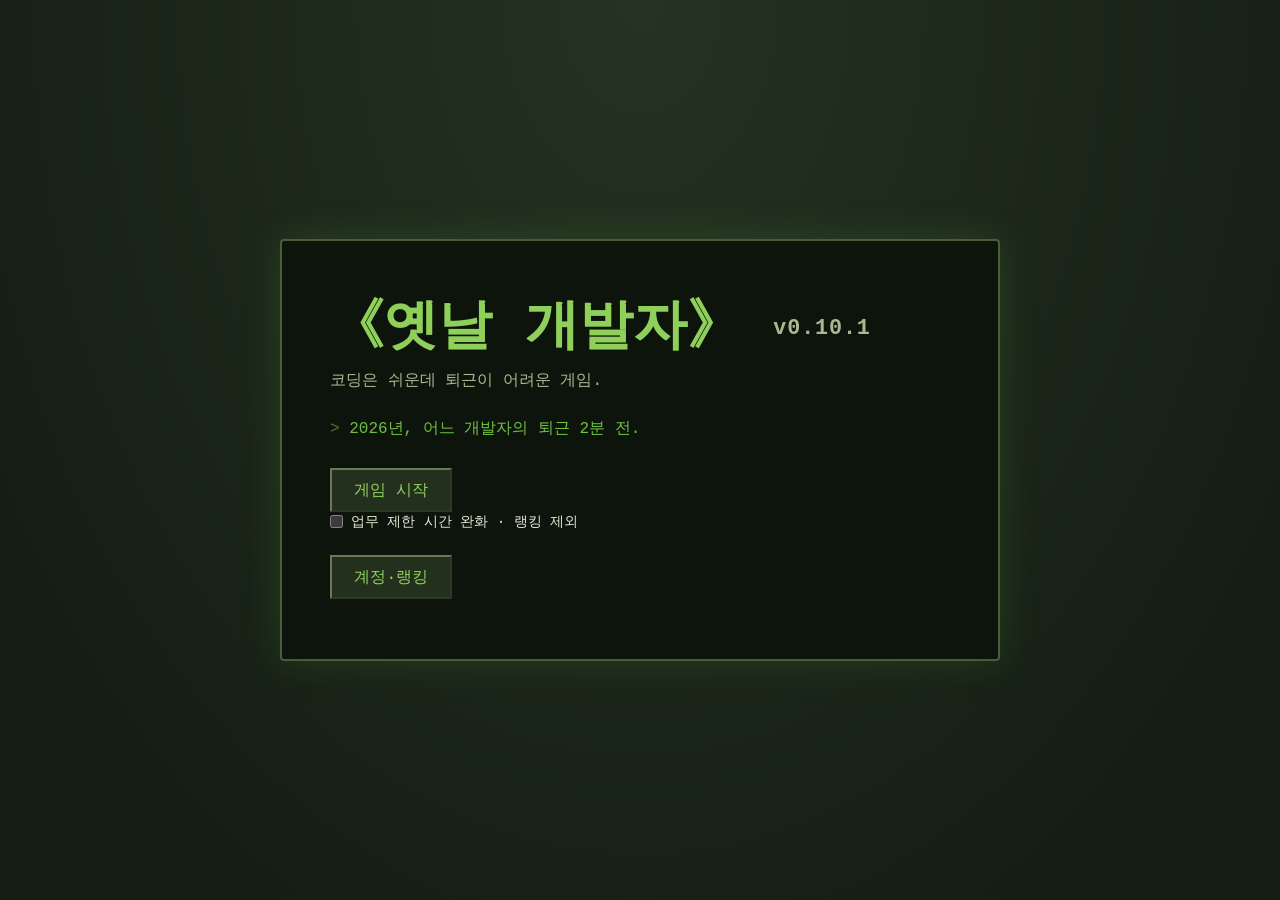
==== index.html @ 0f220c04 "Release retro developer v0.10.1" ====
<!DOCTYPE html>
<html lang="ko">
<head>
<meta charset="UTF-8">
<meta name="viewport" content="width=device-width, initial-scale=1.0, interactive-widget=resizes-content">
<title>옛날 개발자 v0.10.1 — 퇴근하고 싶다</title>
<link rel="stylesheet" href="src/style.css?v=43">
</head>
<body>
  <!-- 타이틀 -->
  <section id="screen-title" class="screen active">
    <div class="terminal">
      <h1>《옛날 개발자》 <span class="game-version">v0.10.1</span></h1>
      <p class="sub">코딩은 쉬운데 퇴근이 어려운 게임.</p>
      <p class="line">2026년, 어느 개발자의 퇴근 2분 전.</p>
      <button id="btn-start" class="btn">게임 시작</button>
      <label class="timer-setting"><input id="relaxed-timer" type="checkbox"> 업무 제한 시간 완화 · 랭킹 제외</label>
      <button id="btn-skip-intro" class="btn hidden">인트로 스킵하고 바로 출근</button>
      <button id="btn-resume" class="btn primary hidden">이어 하기</button>
      <button id="title-records" class="btn">계정·랭킹</button>
      <p id="title-best" class="best"></p>
    </div>
  </section>

  <section id="screen-intro-thought" class="screen" aria-labelledby="intro-thought-time">
    <div class="intro-thought">
      <h1 id="intro-thought-time" tabindex="-1">2026년 · 퇴근 2분 전</h1>
      <p id="intro-thought-line"></p>
      <button id="intro-start-agent" class="btn primary hidden" type="button">컴돌이 켜기 <span aria-hidden="true">→</span></button>
    </div>
  </section>

  <!-- 프롤로그 2026: AI와의 설전 -->
  <section id="screen-intro" class="screen" aria-labelledby="intro-title">
    <div class="intro-workbench">
      <section id="intro-preview" class="intro-preview hidden" data-state="baseline" aria-labelledby="intro-preview-title">
        <header class="intro-preview-toolbar">
          <h2 id="intro-preview-title">미리보기</h2>
          <code id="intro-preview-address">localhost:3000/login</code>
        </header>
        <div class="intro-preview-page">
          <div class="intro-shop-nav">
            <strong>밤마켓</strong>
            <div class="intro-preview-cart" aria-live="polite">
              <span id="intro-preview-cart">장바구니 2개</span>
              <small id="intro-preview-cart-detail">쿠폰 5,000원 할인</small>
            </div>
          </div>
          <p id="intro-preview-banner" class="intro-preview-banner" hidden>지금은 로그인할 수 없어요.</p>
          <div id="intro-preview-login-card" class="intro-preview-login">
            <h3>로그인</h3>
            <div class="intro-preview-field">이메일 <span>demo@example.test</span></div>
            <div class="intro-preview-field">비밀번호 <span>••••••••</span></div>
            <button id="intro-preview-login" type="button">로그인</button>
            <button id="intro-preview-account" type="button" hidden>내 계정</button>
            <p id="intro-preview-error" role="status" hidden>이메일 또는 비밀번호를 확인해 주세요.</p>
          </div>
          <div id="intro-preview-account-card" class="intro-preview-login hidden">
            <h3>내 계정</h3>
            <p>demo@example.test</p>
          </div>
        </div>
      </section>
      <div class="intro-terminal">
        <header class="intro-toolbar">
          <div class="intro-identity">
            <span id="intro-comdori" class="comdori-avatar" data-action="idle" aria-hidden="true"></span>
            <div>
              <h1 id="intro-title" tabindex="-1">컴돌이</h1>
              <p>코딩 에이전트</p>
            </div>
          </div>
          <time datetime="17:58">2026년 · 17:58</time>
        </header>
        <div class="intro-workspace">
          <code>~/work/shop-web <span>main</span></code>
          <p id="intro-status" role="status">내 차례</p>
        </div>
        <div id="intro-transcript" role="log" aria-label="터미널 작업 기록" tabindex="0"></div>
      </div>
      <button id="intro-speak" class="hidden" type="button">
        <span class="intro-cta-copy">
          <span id="intro-speak-label">입력 대기</span>
          <strong id="intro-speak-text"></strong>
        </span>
        <span class="prologue-cta-action"><span id="intro-speak-action">지시 보내기</span> <span aria-hidden="true">→</span></span>
      </button>
    </div>
  </section>

  <!-- 시간 이동: 글리치 + 터미널 -->
  <section id="screen-travel" class="screen">
    <div id="travel-box">
      <pre id="travel-log"></pre>
    </div>
  </section>

  <!-- 2006년 첫 출근 -->
  <section id="screen-2006" class="screen">
    <div class="terminal chat retro">
      <p class="line dim">2006년 3월, 미래소프트™</p>
      <div id="chat-log-2006"></div>
      <div id="buttons-2006"></div>
    </div>
  </section>

  <!-- 타이틀 카드 -->
  <section id="screen-titlecard" class="screen">
    <div class="titlecard">
      <h1 class="bigtitle">옛날 개발자 <span class="game-version">v0.10.1</span></h1>
      <p class="tagline">미래소프트™ 개발 3팀</p>
      <p class="tagline2">코딩은 쉬운데 퇴근이 어려운 게임.</p>
      <button id="btn-gotowork" class="btn primary">첫 출근하기</button>
    </div>
  </section>

  <section id="screen-office" class="screen">
    <header id="hud">
      <div class="hud-item"><span class="hud-label"><span class="stat-icon" aria-hidden="true">▦</span>입사</span><strong id="hud-date"></strong></div>
      <div class="hud-item"><span class="hud-label"><span class="stat-icon deadline-icon" aria-hidden="true">⚑</span>마감</span><strong id="hud-dday"></strong></div>
      <div id="hud-time-item" class="hud-item hidden"><span class="hud-label"><span class="stat-icon time-icon" aria-hidden="true">◷</span>업무 시간</span><strong id="hud-time"></strong><span id="internet-time-loss" aria-hidden="true"></span></div>
      <div class="hud-item gauge"><span class="hud-label"><span class="stat-icon health-icon" aria-hidden="true">♥</span>체력</span>
        <div class="bar" aria-hidden="true"><div id="bar-hp" class="bar-fill hp"></div></div><span id="hud-hp" class="hud-val"></span>
      </div>
      <div id="hud-stress-item" class="hud-item hidden"><span class="hud-label"><span class="stat-icon score-icon" aria-hidden="true">≈</span>스트레스</span><strong id="hud-stress"></strong></div>
      <div class="hud-item gauge"><span class="hud-label"><span class="stat-icon" aria-hidden="true">▰</span><span id="hud-progress-label">기능</span></span>
        <div class="bar" aria-hidden="true"><div id="bar-progress" class="bar-fill prog"></div></div><span id="hud-progress" class="hud-val"></span>
      </div>
      <div class="hud-item"><span class="hud-label"><span class="stat-icon" aria-hidden="true">▤</span>추가 일감</span><strong id="hud-scope"></strong></div>
      <div class="hud-item"><span class="hud-label"><span class="stat-icon score-icon" aria-hidden="true">★</span><span id="hud-score-label">인사평가</span></span><strong id="hud-score"></strong></div>
      <div id="scrum-trust" class="hud-item hidden"><span class="hud-label"><span class="stat-icon trust-icon" aria-hidden="true">✓</span>보고 신뢰도</span><strong id="hud-trust"></strong></div>
      <button id="mines-launch" class="act-btn hidden" type="button">▦ 지뢰찾기</button>
      <button id="office-sidebar-toggle" class="act-btn hidden" type="button" popovertarget="office-sidebar">일정·관계</button>
      <button id="office-guide-open" class="act-btn" type="button" aria-haspopup="dialog" aria-controls="office-guide">업무 안내</button>
      <button id="office-title" class="act-btn" type="button">타이틀</button>
    </header>

    <div id="office-main">
      <section id="office-stage" aria-labelledby="scene-caption">
        <div id="office-scene">
          <svg id="scene-svg" viewBox="0 0 320 120" preserveAspectRatio="xMidYMid slice" shape-rendering="crispEdges" aria-hidden="true">
            <!-- 벽과 바닥 -->
            <rect x="0" y="0" width="320" height="80" fill="#9aa48a"/>
            <rect x="0" y="80" width="320" height="40" fill="#6a7258"/>
            <!-- 형광등 -->
            <rect x="60" y="4" width="60" height="6" fill="#e8f0d8"/>
            <rect x="200" y="4" width="60" height="6" fill="#e8f0d8"/>
            <!-- 박 대리 책상 (왼쪽) -->
            <rect x="8" y="70" width="60" height="6" fill="#8a7f5a"/>
            <rect x="12" y="76" width="4" height="14" fill="#6a5f3a"/>
            <rect x="60" y="76" width="4" height="14" fill="#6a5f3a"/>
            <rect x="28" y="56" width="20" height="14" fill="#3a4a3a"/>
            <rect x="31" y="59" width="14" height="8" fill="#6fc040"/>
            <!-- 박 대리 -->
            <image id="desk-park" href="src/assets/cast/park-portrait.png" x="38" y="40" width="26" height="29.25"/>
            <!-- 이 대리 책상 -->
            <rect x="90" y="70" width="60" height="6" fill="#8a7f5a"/>
            <rect x="94" y="76" width="4" height="14" fill="#6a5f3a"/>
            <rect x="142" y="76" width="4" height="14" fill="#6a5f3a"/>
            <rect x="110" y="56" width="20" height="14" fill="#3a4a3a"/>
            <rect x="113" y="59" width="14" height="8" fill="#6fc040"/>
            <!-- 이 대리 -->
            <image id="desk-lee" href="src/assets/cast/lee-portrait.png" x="118" y="40" width="26" height="29.25"/>
            <!-- 주인공 책상 -->
            <rect x="180" y="70" width="70" height="6" fill="#8a7f5a"/>
            <rect x="184" y="76" width="4" height="14" fill="#6a5f3a"/>
            <rect x="242" y="76" width="4" height="14" fill="#6a5f3a"/>
            <rect x="200" y="54" width="24" height="16" fill="#3a4a3a"/>
            <rect x="203" y="57" width="18" height="10" fill="#8fd05a"/>
            <!-- 커피잔 -->
            <rect x="232" y="64" width="6" height="6" fill="#e8e0c8"/>
            <!-- 주인공 -->
            <g id="spr-me">
              <rect x="226" y="44" width="10" height="10" fill="#e0b890"/>
              <rect x="226" y="42" width="10" height="4" fill="#2a2a1a"/>
              <rect x="225" y="54" width="12" height="16" fill="#5a6a3a"/>
            </g>
          </svg>
          <span id="boss-face" class="kim-avatar" aria-hidden="true"></span>
          <img id="coworker-face" class="hidden" width="240" height="270" alt="">
          <div id="scene-caption">미래소프트™ 개발 3팀</div>
          <div class="office-clock-dial">
            <button id="office-clock" type="button" aria-label="사무실 시계로 현재 시간 확인">
              <span class="clock-icon" aria-hidden="true">◷</span>
            </button>
            <time id="office-clock-time" role="status"></time>
          </div>
        </div>
        <div id="boss-dialog">
          <div aria-live="polite" aria-atomic="true">
            <span id="office-speaker" class="speaker">김 과장</span>
            <p id="boss-line"></p>
          </div>
          <button id="office-dialogue-next" class="act-btn hidden" type="button">다음 대사 →</button>
        </div>
      </section>

      <main id="work-panel">
        <div id="task-tools" class="hidden">
          <div id="task-clock" class="hidden"><span id="task-clock-label">약속까지</span> <strong id="task-countdown" role="timer"></strong><span id="task-alert" class="visually-hidden" role="status"></span></div>
          <button id="task-defer" class="act-btn hidden" type="button" aria-label="업무를 다음 근무일로 이월 · 보고 신뢰도 4 감소">업무 이월</button>
          <button id="burst-launch" class="act-btn hidden" type="button">BURST MODE</button>
          <div id="burst-status" class="hidden" role="status"></div>
        </div>
        <div id="office-lesson" class="hidden"></div>
        <div class="office-briefing">
          <section id="shift-panel" aria-labelledby="shift-title">
            <p id="shift-clock" class="phase-clock"></p>
            <h1 id="shift-title" tabindex="-1"></h1>
            <p id="shift-story"></p>
            <ul id="shift-effects" aria-live="polite"></ul>
          </section>
          <section id="scrum-panel" class="hidden" aria-labelledby="scrum-yesterday-title">
            <h2 id="scrum-yesterday-title">어제 실제로 한 일</h2>
            <p id="scrum-yesterday"></p>
            <dl id="scrum-totals"></dl>
            <p id="scrum-previous"></p>
            <p id="scrum-today"></p>
            <details id="scrum-history">
              <summary>오전 배포 약속 기록</summary>
              <ul id="scrum-promises"></ul>
            </details>
          </section>
        </div>
        <form id="name-form" class="hidden">
          <label for="player-name">이름</label>
          <input id="player-name" type="text" maxlength="20" required autocomplete="off" placeholder="이름을 입력해 주세요">
          <button id="player-name-submit" class="act-btn" type="submit">첫 업무 시작</button>
        </form>
        <section id="work-challenge" class="hidden" aria-labelledby="challenge-title">
          <header>
            <span id="challenge-type"></span>
            <h2 id="challenge-title" tabindex="-1"></h2>
            <p id="challenge-brief"></p>
          </header>
          <div id="challenge-board"></div>
          <footer class="challenge-footer">
            <div class="actions">
              <button id="challenge-submit" class="btn primary" type="button">업무 제출</button>
              <button id="challenge-help-open" class="btn" type="button">힌트</button>
              <button id="challenge-debug-pass" class="btn debug-pass hidden" type="button">디버그 성공</button>
              <button id="challenge-next" class="btn hidden" type="button"></button>
            </div>
            <div class="challenge-messages">
              <p id="challenge-status" role="status"></p>
              <p id="challenge-feedback" role="status"></p>
            </div>
          </footer>
        </section>
        <section id="coding-panel" class="hidden" aria-labelledby="mission-title">
          <div id="mission-panel">
            <h2 id="mission-title" tabindex="-1"></h2>
            <p id="mission-req" class="req"></p>
            <p class="expect">기대 결과 <code id="mission-expected"></code></p>
          </div>
          <div class="coding-terminal">
            <div class="editor-head">
              <label id="editor-file" for="editor"></label>
              <span id="paste-warning" class="warn" role="status"></span>
              <button id="internet-toggle" class="act-btn" type="button" aria-expanded="false" aria-controls="desk-internet">인터넷 검색</button>
              <button id="coworker-help-open" class="act-btn hidden" type="button" popovertarget="coworker-help">이 대리 도움</button>
            </div>
            <div class="editor-shell">
              <pre class="editor-highlight" aria-hidden="true"><code id="editor-highlight"></code></pre>
              <textarea id="editor" spellcheck="false" autocomplete="off" autocapitalize="off" wrap="off"></textarea>
            </div>
            <div class="actions">
              <button id="btn-run" class="btn">실행</button>
              <button id="btn-submit" class="btn primary" aria-describedby="submit-status">업무 제출</button>
              <button id="code-debug-pass" class="btn debug-pass hidden" type="button">디버그 성공</button>
            </div>
            <div id="submit-help" class="submit-help hidden">
              <p id="submit-status" role="status"></p>
              <button id="submit-next" class="btn hidden" type="button"></button>
            </div>
            <div class="editor-head"><span>실행 결과</span></div>
            <pre id="output" role="status" tabindex="0"></pre>
          </div>
          <p id="internet-open-status" role="status"></p>
          <section id="desk-internet" class="hidden" aria-labelledby="internet-title">
            <header class="internet-caption">
              <h2 id="internet-title">▣ 미래넷 브라우저</h2>
              <button id="internet-close" type="button" aria-label="인터넷 브라우저 닫기">×</button>
            </header>
            <nav class="internet-toolbar" aria-label="브라우저 메뉴">
              <button id="internet-back" type="button">← 뒤로</button>
              <button id="internet-home" type="button">처음</button>
              <button id="internet-history" type="button">기록</button>
            </nav>
            <p id="internet-location" aria-label="브라우저 위치"></p>
            <p id="internet-notice" role="status"></p>
            <div id="internet-view" tabindex="0" aria-live="polite"></div>
          </section>
        </section>
        <div id="choices"></div>
      </main>
      <aside id="office-aside">
        <section id="compdori-panel" aria-labelledby="compdori-name">
          <span id="compdori-face" class="comdori-avatar" data-action="idle" aria-hidden="true"></span>
          <div class="compdori-copy">
            <div class="compdori-heading">
              <h2 id="compdori-name">컴돌이</h2>
              <button id="lesson-next" class="btn primary hidden" type="button">다음 · 코드 입력 <span aria-hidden="true">↓</span></button>
            </div>
            <p id="compdori-text" aria-live="polite" aria-atomic="true"></p>
          </div>
        </section>
        <div id="office-sidebar">
          <ol id="schedule" aria-label="오늘 일정"></ol>
          <section id="relation-panel" aria-labelledby="relation-title">
            <h2 id="relation-title">팀원과 부서 관계</h2>
            <p>사원 → 대리 → 과장 → 차장 → 부장</p>
            <dl id="relations"></dl>
          </section>
        </div>
      </aside>
    </div>
    <section id="coworker-help" class="work-note" popover aria-labelledby="coworker-help-title">
      <header>
        <h2 id="coworker-help-title">이 대리 도움</h2>
        <button class="btn" type="button" popovertarget="coworker-help" popovertargetaction="hide">닫기</button>
      </header>
      <button id="mission-review-code" class="btn hidden" type="button">이 대리에게 검토받기</button>
      <pre id="mission-solution" class="example hidden" aria-label="이 대리의 풀이 예시"></pre>
      <details id="mission-delegation-options">
        <summary>업무 넘기기</summary>
        <p id="mission-delegation-cost"></p>
        <button id="mission-delegate" class="btn" type="button">이 대리에게 넘기기</button>
      </details>
    </section>
    <dialog id="challenge-help" class="work-note" aria-labelledby="challenge-help-title">
      <h2 id="challenge-help-title">이 대리의 힌트</h2>
      <p id="challenge-hint"></p>
      <form method="dialog"><button class="btn">업무로 돌아가기</button></form>
    </dialog>
    <dialog id="office-guide" aria-labelledby="office-guide-title">
      <div class="office-guide-head">
        <span class="comdori-avatar" aria-hidden="true"></span>
        <h2 id="office-guide-title">업무 안내</h2>
      </div>
      <dl>
        <dt><span class="stat-icon health-icon" aria-hidden="true">♥</span>체력</dt>
        <dd>야근하면 줄고, 쉬거나 정시 퇴근하면 회복돼요. 0이면 게임이 끝나요.</dd>
        <dt id="guide-stress-label"><span class="stat-icon score-icon" aria-hidden="true">≈</span>스트레스</dt>
        <dd id="guide-stress-copy">75 이상이면 제출에 10분이 더 걸려요. 지뢰찾기는 업무 시간을 써서 스트레스를 낮춰요.</dd>
        <dt><span class="stat-icon time-icon" aria-hidden="true">◷</span>업무 시간</dt>
        <dd>제출과 회의에 시간이 들어요. 지금 시각은 사무실 시계에서 봐요.</dd>
        <dt><span class="stat-icon trust-icon" aria-hidden="true">✓</span>보고 신뢰도</dt>
        <dd>스크럼에서 솔직히 보고하고 약속을 지키면 올라가요.</dd>
        <dt><span class="stat-icon score-icon" aria-hidden="true">★</span><span id="guide-score-label">인사평가</span></dt>
        <dd id="guide-score-copy">업무 성과와 선택에 따라 바뀌고, 엔딩에도 영향을 줘요.</dd>
        <dt><span class="stat-icon deadline-icon" aria-hidden="true">⚑</span>마감</dt>
        <dd id="guide-deadline-copy"></dd>
      </dl>
      <label id="burst-setting" class="timer-setting"><input id="burst-effects" type="checkbox" checked> 긴장 연출과 효과음</label>
      <form method="dialog"><button class="btn primary" autofocus>닫기</button></form>
    </dialog>
    <dialog id="mines-window" aria-labelledby="mines-title">
      <header class="mines-titlebar">
        <h2 id="mines-title">▧ 지뢰찾기</h2>
        <button id="mines-minimize" type="button" aria-label="지뢰찾기 최소화">_</button>
        <button id="mines-close" type="button" aria-label="지뢰찾기 닫기">×</button>
      </header>
      <div class="mines-body">
        <p id="mines-warning" role="alert"></p>
        <div class="mines-toolbar">
          <span id="mines-count" aria-label="남은 깃발"></span>
          <button id="mines-reset" type="button">새 판</button>
          <span id="mines-seconds" aria-label="이번 판 플레이 시간"></span>
        </div>
        <div id="mines-board" role="group" aria-label="5×5 지뢰찾기"></div>
        <button id="mines-flag" type="button" aria-pressed="false">⚑ 깃발 모드</button>
        <p id="mines-status" role="status"></p>
        <p id="mines-budget"></p>
        <p id="mines-best"></p>
      </div>
    </dialog>
  </section>

  <section id="screen-twist" class="screen">
    <div class="terminal chat">
      <p class="line dim">2026년, 돌아온 자리</p>
      <div id="chat-log-twist"></div>
      <div id="buttons-twist"></div>
    </div>
  </section>

  <section id="screen-ending" class="screen">
    <div class="terminal">
      <p id="ending-sub" class="line dim"></p>
      <h1 id="ending-title"></h1>
      <p id="ending-desc" class="sub"></p>
      <table id="ending-table"><tbody></tbody></table>
      <ul id="ending-award" class="award"></ul>
      <p id="ending-best" class="best"></p>
      <p id="ending-sync" class="line dim" role="status"></p>
      <button id="ending-records" class="btn">계정·랭킹</button>
      <button id="btn-restart" class="btn primary">다시 입사하기</button>
      <button id="ending-title-link" class="btn">타이틀</button>
    </div>
  </section>

  <section id="screen-records" class="screen">
    <div class="terminal">
      <h1>개발자 기록실</h1>
      <p id="account-status" class="line dim" role="status"></p>
      <form id="account-form">
        <label>계정 이름 <input id="handle" name="username" autocomplete="username" minlength="3" maxlength="20" required></label>
        <label>비밀번호 <input id="password" name="password" type="password" autocomplete="current-password" minlength="12" maxlength="128" required></label>
        <p class="dim">계정 이름은 한글·영문·숫자·밑줄 3~20자, 비밀번호는 12자 이상입니다.</p>
        <button class="btn primary" name="action" value="login">로그인</button>
        <button class="btn" name="action" value="register">회원 가입</button>
      </form>
      <div class="actions record-actions">
        <button id="save-record" class="btn primary hidden">이번 결산 저장</button>
        <button id="logout" class="btn hidden">로그아웃</button>
      </div>
      <div id="history-panel" class="hidden">
        <h2>내 결산</h2>
        <div id="history-list"></div>
      </div>
      <h2>전체 랭킹</h2>
      <label class="record-category">종목 <select id="rank-category"></select></label>
      <div id="rank-list" aria-live="polite"></div>
      <button id="records-back" class="btn">돌아가기</button>
    </div>
  </section>
  <script type="module" src="src/main.js?v=43"></script>
</body>
</html>
---- src/style.css ----
* { margin: 0; padding: 0; box-sizing: border-box; }

body {
  background: #1a2418;
  color: #e2e8d2;
  font-family: "Courier New", monospace;
  font-size: 16px;
  min-height: 100vh;
}

.screen { display: none; min-height: 100vh; }
.screen.active { display: flex; flex-direction: column; align-items: center; justify-content: center; padding: 1rem; }

.terminal {
  background: #0d140c;
  border: 2px solid #4a5d3a;
  border-radius: 4px;
  max-width: 720px;
  width: 100%;
  padding: 2rem;
  box-shadow: 0 0 40px rgba(120, 200, 80, 0.15);
}

h1 { color: #8fd05a; font-size: 2rem; margin-bottom: 0.5rem; }
h2 { color: #8fd05a; font-size: 1.1rem; margin: 0.5rem 0; }
.sub { color: #a8b890; margin-bottom: 1.5rem; }
.line { color: #6fc040; line-height: 1.8; white-space: pre-wrap; }
.line::before { content: "> "; color: #4a7a30; }
.dim { color: #93a381; }
.dim::before { content: ""; }

.btn {
  margin-top: 1.5rem;
  padding: 0.6rem 1.4rem;
  background: #24301e;
  color: #8fd05a;
  border: 2px solid;
  border-color: #6a7a58 #2a3a24 #2a3a24 #6a7a58;
  font-family: inherit;
  font-size: 1rem;
  cursor: pointer;
}
.btn:hover { background: #31422a; }
.btn:active { border-color: #2a3a24 #6a7a58 #6a7a58 #2a3a24; }
.btn.primary { background: #3a5a24; color: #e8f0d8; }
.btn:disabled { opacity: 0.4; cursor: default; }

.hidden { display: none !important; }

.visually-hidden {
  position: absolute;
  width: 1px;
  height: 1px;
  overflow: hidden;
  clip-path: inset(50%);
  white-space: nowrap;
}
/* ============ 대화 화면 ============ */
.terminal.chat { max-width: 640px; }

#chat-log-2006, #chat-log-twist {
  display: flex;
  flex-direction: column;
  gap: 0.5rem;
  max-height: 42vh;
  overflow-y: auto;
  margin: 1rem 0;
  padding-right: 0.4rem;
}

.bubble {
  max-width: 80%;
  padding: 0.55rem 0.9rem;
  border-radius: 4px;
  line-height: 1.5;
  white-space: pre-wrap;
  animation: pop 0.2s ease-out;
}
.bubble .who {
  display: block;
  font-size: 0.7rem;
  opacity: 0.7;
  margin-bottom: 0.15rem;
  letter-spacing: 0.05em;
}
@keyframes pop {
  from { opacity: 0; transform: translateY(6px); }
  to { opacity: 1; transform: translateY(0); }
}
.bubble.ai {
  align-self: flex-start;
  background: #0d140c;
  border: 1px solid #3a5a24;
  color: #9fd070;
}
.bubble.player {
  align-self: flex-end;
  background: #2a4a6a;
  border: 1px solid #4a6a8a;
  color: #e8f0f8;
}
.bubble.boss {
  align-self: flex-start;
  background: #b8ab84;
  border: 1px solid #8a7f5a;
  color: #3a3423;
}
.bubble.with-portrait {
  display: flex;
  align-items: flex-start;
  gap: .6rem;
}
.bubble.with-portrait div {
  min-width: 0;
  word-break: keep-all;
  overflow-wrap: anywhere;
}
.kim-avatar {
  display: block;
  flex: none;
  width: 3.1rem;
  aspect-ratio: 240 / 270;
  background: url("./assets/kim-dialogue.png") 0 0 / 200% 100% no-repeat;
  image-rendering: pixelated;
}
.bubble.with-portrait .kim-avatar { width: 2.65rem; }
.kim-avatar[data-action="talking"] { animation: kim-talk .34s steps(1, end) infinite; }
@keyframes kim-talk {
  0% { background-position-x: 100%; }
  50%, 100% { background-position-x: 0%; }
}
.comdori-avatar {
  display: block;
  position: relative;
  flex: none;
  width: 3.8rem;
  aspect-ratio: 200 / 190;
  border-radius: 5px;
  background: #e9dbc5 url("./assets/comdori-controls.png") 0 0 / 800% 100% no-repeat;
  image-rendering: pixelated;
}
.comdori-avatar[data-action="idle"] { animation: comdori-idle 3s ease-in-out infinite; }
.comdori-avatar[data-action="working"] { animation: comdori-controls 1.44s steps(1, end) infinite; }
.comdori-avatar[data-action="talking"] { animation: comdori-talk .72s ease-in-out infinite; }
.comdori-avatar[data-action="talking"]::after {
  content: "";
  position: absolute;
  top: 52%;
  left: 43%;
  width: 11%;
  height: 4%;
  background: #e5f5b4;
  animation: comdori-mouth .24s steps(2, end) infinite alternate;
}
.bubble.with-portrait .comdori-avatar { width: 2.75rem; }
@keyframes comdori-idle { 50% { transform: translateY(-2px) rotate(-1deg); } }
@keyframes comdori-talk { 50% { transform: translateY(-1px); } }
@keyframes comdori-mouth { from { transform: scaleY(.5); } to { transform: scaleY(1.55); } }
@keyframes comdori-controls {
  0% { background-position-x: 0%; }
  12.5% { background-position-x: 14.285714%; }
  25% { background-position-x: 28.571429%; }
  37.5% { background-position-x: 42.857143%; }
  50% { background-position-x: 57.142857%; }
  62.5% { background-position-x: 71.428571%; }
  75% { background-position-x: 85.714286%; }
  87.5%, 100% { background-position-x: 100%; }
}
@media (prefers-reduced-motion: reduce) {
  .kim-avatar, .comdori-avatar, .comdori-avatar::after { animation: none !important; }
}

#buttons-2006 { display: flex; flex-direction: column; gap: .5rem; }
#buttons-2006 .btn { margin-top: 0; text-align: left; }

/* 2026년 코딩 터미널 */
.intro-thought {
  width: min(100%, 32rem);
  padding: clamp(1rem, 4vw, 2rem);
}
.intro-thought h1 { margin-bottom: .9rem; color: #a6c592; font-size: .88rem; }
#intro-thought-line {
  min-height: 3.5rem;
  font-size: clamp(1.12rem, 3vw, 1.5rem);
  line-height: 1.65;
  word-break: keep-all;
}
#intro-start-agent { min-height: 44px; }
#screen-intro.active { padding: .85rem; }
.intro-workbench {
  display: grid;
  grid-template-columns: minmax(0, 1fr);
  gap: .65rem;
  width: min(100%, 51rem);
}
.intro-terminal {
  height: clamp(10rem, 32dvh, 20rem);
  display: grid;
  grid-template-rows: auto auto minmax(0, 1fr);
  overflow: hidden;
  background: #101411;
  border: 1px solid #4f5e4b;
  border-radius: 7px;
  box-shadow: 0 18px 65px #070b0799;
  color: #e2e8d2;
}
.intro-toolbar, .intro-workspace {
  display: flex;
  flex-wrap: wrap;
  justify-content: space-between;
  align-items: center;
  gap: .45rem .8rem;
  padding: .65rem 1.05rem;
}
.intro-toolbar { background: #252d23; border-bottom: 1px solid #45543e; }
.intro-identity { display: flex; align-items: center; gap: .63rem; }
.intro-identity h1 { color: #dfe8d5; font-size: 1rem; margin: 0; }
.intro-identity p { color: #b8c5ad; font-size: .74rem; margin-top: .2rem; }
.intro-toolbar time { color: #b8c5ad; font-size: .78rem; }
.intro-workspace {
  background: #181f17;
  border-bottom: 1px solid #343f30;
  color: #a8c29d;
  font-size: .82rem;
}
.intro-workspace span { color: #c3d2b9; margin-left: .42rem; }
#intro-status { color: #bbd59f; white-space: nowrap; }
#intro-status[data-activity="working"] { color: #e6be7f; }
#intro-transcript {
  overflow-y: auto;
  padding: .9rem 1.08rem;
  font-size: .94rem;
  line-height: 1.55;
  scrollbar-color: #57674f #141a14;
}
#intro-transcript:focus-visible { outline: 2px solid #8ca67a; outline-offset: -2px; }
.intro-row {
  display: grid;
  grid-template-columns: 1ch minmax(0, 1fr);
  gap: .68rem;
  margin-bottom: .38rem;
}
.intro-row p, .intro-row pre { font: inherit; white-space: pre-wrap; overflow-wrap: anywhere; }
.intro-marker { color: #a6c592; }
.intro-prompt { color: #f0eedc; margin: .7rem 0; font-weight: 700; }
.intro-reply { margin: .6rem 0; }
.intro-row:is(.intro-prompt, .intro-reply) { grid-template-columns: 3.45rem minmax(0, 1fr); }
.intro-speaker {
  align-self: start;
  padding: .12rem .2rem;
  border-radius: 3px;
  background: #b9de94;
  color: #18260f;
  font-size: .86rem;
  font-weight: 800;
  text-align: center;
  white-space: nowrap;
}
.intro-prompt .intro-speaker { background: #f0ca77; color: #241a0e; }
.intro-tool { color: #b8dfa2; }
.intro-output {
  margin-bottom: .55rem;
  color: #afbcaa;
  font-size: .85rem;
}
.intro-output .intro-marker { color: #819279; }
.intro-output span[data-tone] { display: block; }
.intro-output [data-tone="pass"] { color: #abd995; }
.intro-output [data-tone="fail"] { color: #f0a496; }
.intro-output [data-tone="warn"] { color: #e4be84; }
#intro-speak {
  display: grid;
  grid-template-columns: minmax(0, 1fr) auto;
  align-items: center;
  gap: .6rem;
  width: 100%;
  min-height: 5.15rem;
  padding: .7rem 1.15rem;
  border: 2px solid #f9df9e;
  border-radius: 6px;
  background: #f0ca77;
  box-shadow: 0 3px 0 #92754a;
  color: #241a0e;
  text-align: left;
  line-height: 1.45;
  word-break: keep-all;
  overflow-wrap: anywhere;
  cursor: pointer;
}
#intro-speak:hover:not(:disabled) { background: #ffe09a; }
#intro-speak:active:not(:disabled) { transform: translateY(2px); box-shadow: 0 1px 0 #92754a; }
#intro-speak:disabled {
  border-color: #4a5843;
  background: #1e261b;
  color: #bac7ae;
  box-shadow: none;
  cursor: default;
}
.intro-cta-copy { display: grid; gap: .26rem; }
.prologue-cta-action {
  padding: .4rem .6rem;
  background: #322511;
  color: #fff0c5;
  border-radius: 4px;
  font-size: .85rem;
  font-weight: 700;
  white-space: nowrap;
}
#intro-speak:disabled .prologue-cta-action { display: none; }
#buttons-2006 .scene-reply {
  display: grid;
  grid-template-columns: minmax(0, 1fr) auto;
  align-items: center;
  gap: .65rem;
  background: #f0ca77;
  color: #241a0e;
  word-break: keep-all;
}
#buttons-2006 .scene-reply:hover { background: #ffe09a; }
#intro-speak-label { font-size: .84rem; font-weight: 700; }
#intro-speak-text { font-size: clamp(1.08rem, 2.2vw, 1.3rem); }
#intro-speak-text:empty { display: none; }

.intro-preview {
  display: flex;
  flex-direction: column;
  min-width: 0;
  background: #eef0e8;
  border: 1px solid #4f5e4b;
  border-radius: 7px;
  overflow: hidden;
  box-shadow: 0 18px 65px #070b0799;
}
@media (prefers-reduced-motion: no-preference) {
  #intro-preview:not(.hidden) { animation: pop .24s ease-out; }
}
.intro-preview-toolbar {
  display: flex;
  align-items: center;
  flex-wrap: wrap;
  justify-content: space-between;
  gap: .3rem .6rem;
  padding: .65rem .8rem;
  background: #252d23;
}
.intro-preview-toolbar h2 { color: #dfe8d5; margin: 0; font-size: .83rem; }
.intro-preview-toolbar code { color: #c2d2bb; font-size: .76rem; }
.intro-preview-page {
  display: flex;
  flex-direction: column;
  align-items: center;
  flex: 1;
  background: #eef0e8;
  color: #232a22;
  font-family: system-ui, sans-serif;
}
.intro-shop-nav {
  width: 100%;
  display: flex;
  justify-content: space-between;
  align-items: center;
  gap: .45rem;
  padding: .8rem 1rem;
  background: #f8f9f4;
  border-bottom: 1px solid #d2d8cc;
}
.intro-shop-nav strong { color: #253906; font-size: 1rem; }
.intro-preview-cart {
  display: grid;
  gap: .06rem;
  padding: .25rem .55rem;
  background: #e7eddf;
  border: 1px solid #ced8c6;
  border-radius: 4px;
  color: #324d27;
  text-align: right;
}
#intro-preview-cart { font-size: .78rem; font-weight: 700; }
#intro-preview-cart-detail { font-size: .68rem; }
.intro-preview:is([data-state="rollback"], [data-state="regression"]) .intro-preview-cart {
  background: #f9e7df;
  border-color: #dcb0a4;
  color: #8c3027;
}
.intro-preview-banner {
  width: 100%;
  padding: .6rem .65rem;
  color: #5a184d;
  background: #f3d4f3;
  text-align: center;
  font-size: .83rem;
  font-weight: 700;
}
.intro-preview-login {
  display: grid;
  grid-template-columns: repeat(2, minmax(0, 1fr));
  gap: .48rem .65rem;
  width: min(92%, 26rem);
  margin: .75rem 0;
  padding: .75rem .9rem;
  border: 1px solid #cfd5c8;
  border-radius: 6px;
  background: #fff;
}
.intro-preview-login h3 { font-size: 1.05rem; }
.intro-preview-login > :not(.intro-preview-field) { grid-column: 1 / -1; }
.intro-preview-field { font-size: .76rem; color: #384039; }
.intro-preview-field span {
  display: block;
  margin-top: .22rem;
  padding: .45rem .55rem;
  background: #f4f5f1;
  border: 1px solid #d9ddd4;
  border-radius: 4px;
  overflow-wrap: anywhere;
}
#intro-preview-login {
  margin: .18rem 0 0;
  padding: .5rem .65rem;
  border: 0;
  border-radius: 4px;
  background: #284825;
  color: #fff;
  font: inherit;
  font-size: .85rem;
  font-weight: 700;
  cursor: pointer;
}
#intro-preview-account {
  justify-self: start;
  padding: .35rem .6rem;
  border: 1px solid #94a58c;
  border-radius: 4px;
  background: #edf1e9;
  color: #254222;
  font-size: .78rem;
  font-weight: 700;
  cursor: pointer;
}
#intro-preview-login:focus-visible, #intro-preview-account:focus-visible { outline-color: #3c6330; }
#intro-preview-error { color: #a23535; font-size: .76rem; overflow-wrap: anywhere; }
#intro-preview-error[data-tone="pass"] { color: #326529; }
.intro-preview[data-state="wrong"] .intro-preview-page { background: #e9dcf7; }
.intro-preview[data-state="wrong"] .intro-preview-login { border-color: #ad89d4; }
.intro-preview[data-state="wrong"] #intro-preview-login { background: #652da0; border-radius: 2rem; }

@media (max-width: 500px) {
  .intro-toolbar, .intro-workspace, #intro-transcript { padding-inline: .65rem; }
  .intro-identity .comdori-avatar { width: 2.9rem; }
  #intro-transcript { font-size: .86rem; }
  .intro-row { gap: .45rem; }
  .intro-output { font-size: .78rem; }
  #intro-speak { padding: .55rem .8rem; row-gap: .25rem; }
  .intro-cta-copy { display: contents; }
  #intro-speak .prologue-cta-action { grid-area: 1 / 2; }
  #intro-speak-text { grid-column: 1 / -1; font-size: 1.02rem; }
  .prologue-cta-action { padding-inline: .4rem; font-size: .78rem; }
}
@media (max-width: 500px) and (max-height: 680px) {
  #screen-intro.active { height: 100dvh; min-height: 0; }
  .intro-workbench {
    height: 100%;
    grid-template-rows: auto minmax(0, 1fr) auto;
    gap: .45rem;
  }
  .intro-workbench:has(#intro-preview.hidden) { height: auto; grid-template-rows: none; }
  .intro-workbench:has(#intro-preview.hidden) .intro-terminal { height: clamp(12rem, 34dvh, 16rem); }
  .intro-terminal { height: auto; min-height: 0; }
  .intro-preview-toolbar, .intro-shop-nav { padding-block: .45rem; }
  .intro-preview-login { margin-block: .45rem; padding-block: .55rem; }
}

/* 시간 이동 */
#screen-travel { background: #000; }
#travel-box {
  position: relative;
  max-width: 640px;
  width: 100%;
  padding: 2rem;
  border: 1px solid #2a3a24;
  animation: glitch 0.25s steps(2) infinite;
}
#travel-box::after {
  content: "";
  position: absolute;
  inset: 0;
  background: repeating-linear-gradient(0deg, rgba(120, 255, 120, 0.05) 0 2px, transparent 2px 4px);
  pointer-events: none;
}
@keyframes glitch {
  0% { transform: translate(0, 0); filter: none; }
  25% { transform: translate(-3px, 2px); filter: hue-rotate(40deg); }
  50% { transform: translate(3px, -2px); filter: none; }
  75% { transform: translate(-2px, -1px); filter: hue-rotate(-40deg); }
  100% { transform: translate(0, 0); }
}
#travel-log {
  color: #6fc040;
  font-size: 1.05rem;
  line-height: 2;
  min-height: 9rem;
  text-shadow: 0 0 8px rgba(120, 220, 80, 0.6);
}

/* 2006 레트로 터미널 */
.terminal.retro {
  background: #cfc5a2;
  border: 3px ridge #8a7f5a;
  box-shadow: 0 0 40px rgba(0, 0, 0, 0.4);
}
.terminal.retro .line.dim { color: #6a5f3a; }
.terminal.retro .bubble.ai {
  background: #0d140c;
  border: 1px solid #3a5a24;
  color: #6fc040;
  text-shadow: 0 0 6px rgba(120, 220, 80, 0.5);
}
.terminal.retro .bubble.player { background: #7a8a9a; color: #f0f0e8; border-color: #5a6a7a; }
.terminal.retro .btn { background: #b8ab84; color: #3a3423; border-color: #e8e0c8 #6a5f3a #6a5f3a #e8e0c8; }
.terminal.retro .btn:hover { background: #a89a72; }

/* 타이틀 카드 */
#screen-titlecard { background: #0d140c; }
.titlecard { text-align: center; }
.bigtitle {
  font-size: 3rem;
  color: #8fd05a;
  text-shadow: 0 0 20px rgba(120, 220, 80, 0.5);
  animation: pop 0.4s ease-out;
}
.tagline { color: #d8e0c8; margin-top: 0.8rem; font-size: 1.1rem; }
.tagline2 { color: #6a7a58; margin-top: 0.4rem; }

/* ============ 메인 게임 ============ */
body:has(#screen-office.active) { min-height: 0; overflow: hidden; overscroll-behavior: none; }
#screen-office.active {
  height: 100dvh;
  min-height: 0;
  overflow: hidden;
  justify-content: flex-start;
  gap: .55rem;
  padding: clamp(.55rem, 1.3vw, 1rem);
}

/* HUD */
#hud {
  flex: none;
  width: 100%;
  max-width: 1200px;
  display: flex;
  gap: .35rem .5rem;
  flex-wrap: wrap;
  background: #b8ab84;
  border: 3px solid;
  border-color: #e8e0c8 #6a5f3a #6a5f3a #e8e0c8;
  padding: 0.4rem 0.8rem;
  color: #2e2a1c;
  font-size: 1rem;
}
.hud-item {
  display: flex;
  align-items: center;
  gap: .35rem;
  padding: .18rem .38rem;
  border: 1px solid #a29670;
  background: #dfd6b7;
}
.hud-label { display: inline-flex; align-items: center; gap: .25rem; font-size: .79rem; color: #40361f; }
.hud-item strong, .hud-val { color: #242015; font-weight: 700; font-variant-numeric: tabular-nums; }
.stat-icon {
  display: inline-grid;
  place-items: center;
  width: 1.2em;
  height: 1.2em;
  border-radius: 2px;
  background: #414933;
  color: #fff4d4;
  font-size: .95rem;
}
.health-icon { background: #8b403c; }
.time-icon { background: #33566b; }
.trust-icon { background: #386447; }
.score-icon { background: #735417; }
.deadline-icon { background: #6f4a35; }
.bar {
  width: 3.2rem;
  height: 9px;
  background: #8a7f5a;
  border: 1px solid #6a5f3a;
}
.bar-fill { height: 100%; transition: width 0.4s ease; }
.bar-fill.hp { background: #c05050; }
.bar-fill.prog { background: #4a7a30; }
/* 레이아웃 */
#office-main {
  flex: 1;
  min-height: 0;
  width: 100%;
  max-width: 1200px;
  display: grid;
  grid-template-columns: minmax(0, 1fr) minmax(11.5rem, 19%);
  grid-template-rows: auto minmax(0, 1fr);
  grid-template-areas:
    "stage sidebar"
    "work sidebar";
  gap: .55rem;
  align-items: start;
}
#office-aside { grid-area: sidebar; display: flex; flex-direction: column; gap: .55rem; align-self: stretch; min-height: 0; min-width: 0; }
#office-sidebar { gap: .55rem; min-height: 0; max-height: 100%; overflow: auto; }
#office-sidebar:not([popover]), #office-sidebar:popover-open { display: grid; align-content: start; }
#office-sidebar[popover] {
  inset: auto .4rem auto auto;
  top: .4rem;
  margin: 0;
  padding: .45rem;
  max-width: calc(100% - .8rem);
  max-height: calc(100dvh - .8rem);
  grid-template-columns: repeat(2, minmax(0, 1fr));
  border: 1px solid #8e9b70;
  background: #182219;
  box-shadow: 0 .5rem 1.4rem #070b07bf;
}
#office-sidebar-toggle { align-self: center; padding: .3rem .45rem; }

#compdori-panel {
  display: grid;
  grid-template-columns: auto minmax(0, 1fr);
  align-items: start;
  gap: .5rem;
  flex: none;
  height: 7.1rem;
  padding: .5rem;
  border: 1px solid #66814d;
  background: #172218;
  color: #e6efd4;
  overflow: hidden;
}
#compdori-face { width: 3rem; }
.compdori-copy { min-width: 0; height: 100%; overflow: auto; overscroll-behavior: contain; }
.compdori-heading { display: contents; }
#compdori-name { margin: 0 0 .24rem; color: #b8de95; font-size: .89rem; }
#compdori-text { margin: 0; font-size: .82rem; line-height: 1.42; word-break: keep-all; overflow-wrap: anywhere; }
#office-lesson { flex: none; min-width: 0; }
#office-lesson #compdori-panel {
  height: auto;
  min-height: 3.6rem;
  align-items: center;
  gap: .65rem;
  padding: .45rem .65rem;
  border-color: #c4dc84;
  background: #29341e;
}
#office-lesson .compdori-copy { height: auto; overflow: visible; }
#office-lesson .compdori-heading { display: flex; align-items: center; justify-content: space-between; gap: .4rem; }
#office-lesson #compdori-name { display: block; margin: 0 0 .1rem; font-size: .91rem; }
#lesson-next { margin: 0 0 .2rem; padding: .2rem .42rem; min-height: 30px; font-size: .8rem; white-space: nowrap; }
#office-lesson #compdori-text { display: grid; font-size: clamp(.9rem, 1.7vw, 1.08rem); line-height: 1.4; }
#office-lesson #compdori-text > span { grid-area: 1 / 1; }
#office-lesson #compdori-text > .visually-hidden {
  position: static;
  width: auto;
  height: auto;
  white-space: inherit;
}
.lesson-target {
  position: relative;
  box-shadow: 0 0 0 1px #301713, 0 0 0 3px #ff7866;
}
.lesson-target::after {
  content: "";
  position: absolute;
  inset-block-start: -1px;
  inset-inline-end: .45rem;
  z-index: 2;
  border: .28rem solid transparent;
  border-block-start: .42rem solid #d84036;
  pointer-events: none;
}

/* 사무실 씬 */
#office-stage {
  grid-area: stage;
  display: grid;
  grid-template-columns: minmax(0, 1.1fr) minmax(0, 1fr);
  min-width: 0;
  border: 3px solid;
  border-color: #e8e0c8 #6a5f3a #6a5f3a #e8e0c8;
}
#office-scene {
  position: relative;
  min-height: clamp(8.75rem, 26vh, 10.5rem);
  overflow: hidden;
  background: #283326;
  isolation: isolate;
}
#scene-svg {
  position: absolute;
  inset: 0;
  z-index: -2;
  display: block;
  width: 100%;
  height: 100%;
}
#office-scene::before {
  content: "";
  position: absolute;
  inset: 0;
  z-index: -1;
  background: radial-gradient(ellipse at 50% 42%, #19241918 5%, #172016a8 100%),
    linear-gradient(to bottom, #141c1640 55%, #192018c9 100%);
}
#boss-face, #coworker-face {
  --boss-frame-width: clamp(8.5rem, 22vh, 10.75rem);
  position: absolute;
  left: 60%;
  bottom: calc(var(--boss-frame-width) * -.105);
  width: var(--boss-frame-width);
  translate: -50% 0;
}
#coworker-face { height: auto; image-rendering: pixelated; }
#office-scene[data-speaker="park"] #desk-park,
#office-scene[data-speaker="lee"] #desk-lee { visibility: hidden; }
#boss-face {
  /* Both poses use the same silhouette. Keep only the character in the office scene. */
  clip-path: polygon(
    23.75% 15.56%, 71.25% 15.56%, 71.25% 21.11%, 78.75% 21.11%,
    78.75% 47.78%, 70% 47.78%, 70% 67.78%, 80% 67.78%,
    80% 92.22%, 21.25% 92.22%, 21.25% 67.78%, 31.25% 67.78%,
    31.25% 50%, 23.75% 50%
  );
}
#boss-face[data-action="talking"] {
  animation: kim-talk .34s steps(1, end) infinite, kim-gesture .68s ease-in-out infinite;
}
@keyframes kim-gesture {
  50% { transform: translateY(-3px); }
}
#scene-caption {
  position: absolute;
  inset: .45rem auto auto .45rem;
  padding: .24rem .4rem;
  background: #1c261bea;
  border: 1px solid #9ca588;
  color: #e6ecda;
  font-size: .78rem;
}
.office-clock-dial {
  position: absolute;
  inset: .4rem .4rem auto auto;
}
#office-clock {
  display: inline-flex;
  align-items: center;
  justify-content: center;
  min-width: 44px;
  min-height: 44px;
  padding-inline: .45rem;
  border: 2px outset #aaa98b;
  background: #242c20;
  color: #f6ecd0;
  font-size: .85rem;
  font-weight: 700;
  cursor: pointer;
}
#office-clock-time {
  position: absolute;
  right: calc(100% + .25rem);
  top: 50%;
  translate: 0 -50%;
  padding: .2rem .3rem;
  background: #242c20;
  border: 1px solid #aaa98b;
  color: #f6ecd0;
  font-size: .82rem;
  font-weight: 700;
  white-space: nowrap;
}
#office-clock-time:empty { visibility: hidden; }
#office-clock:hover { background: #3a4831; }
#office-clock:active { border-style: inset; }
.clock-icon { color: #d5e9a8; font-size: 1.23rem; line-height: 1; }

#office-guide {
  inset: 0;
  margin: auto;
  width: min(32rem, calc(100% - 1.5rem));
  max-height: calc(100dvh - 1.5rem);
  padding: clamp(.85rem, 3vw, 1.4rem);
  background: #192619;
  color: #eaf0de;
  border: 2px solid #77925c;
  box-shadow: 0 .75rem 2rem #0a100ac9;
}
#office-guide::backdrop { background: #080e08c9; }
.office-guide-head { display: flex; align-items: center; gap: .75rem; }
.office-guide-head h2 { margin: 0 0 .25rem; font-size: 1.2rem; }
#office-guide dl { display: grid; grid-template-columns: max-content 1fr; gap: .45rem .75rem; margin-top: .85rem; }
#office-guide dt { display: flex; align-items: baseline; gap: .3rem; font-weight: 700; color: #deebc8; }
#office-guide dd { font-size: .88rem; line-height: 1.5; word-break: keep-all; }
#office-guide form { text-align: right; }
#office-guide .btn { margin-top: .85rem; min-height: 44px; }

/* 김 과장 대화 */
#boss-dialog {
  background: #cfc5a2;
  border-inline-start: 2px solid #8a7f5a;
  padding: clamp(.55rem, 1.6vw, 1.1rem);
  color: #302a1b;
  max-height: max(5rem, 26dvh);
  overflow: auto;
}
#boss-dialog .speaker {
  display: inline-block;
  padding: .22rem .55rem;
  background: #333d2b;
  color: #f2eedc;
  font-size: .9rem;
  font-weight: bold;
}
#boss-line {
  margin-top: .4rem;
  min-height: 1lh;
  font-size: clamp(.95rem, 1.6vw, 1.17rem);
  line-height: 1.5;
  word-break: keep-all;
  overflow-wrap: anywhere;
}
#office-dialogue-next { margin-top: .5rem; padding: .25rem .5rem; font-size: .8rem; }
.work-note {
  width: min(32rem, calc(100% - 1rem));
  max-height: calc(100dvh - 1rem);
  margin: auto;
  padding: clamp(.7rem, 3vw, 1.25rem);
  background: #1a2919;
  color: #e5ecd6;
  border: 2px solid #7c905c;
  line-height: 1.55;
}
.work-note::backdrop { background: #0a110bd1; }
.work-note > p, .work-note > pre { margin-bottom: .45rem; }
.work-note h2 { margin-top: 0; }
.work-note .hint { color: #302a1b; }
.work-note .btn { margin: .35rem 0 0; }
.work-note pre { overflow-wrap: anywhere; }
#coworker-help { inset: auto .65rem .65rem auto; margin: 0; box-shadow: 0 .65rem 2rem #080e08b0; }
#coworker-help header { display: flex; align-items: center; justify-content: space-between; gap: .65rem; }
#coworker-help header > * { margin: 0; }
#coworker-help details { margin-top: .55rem; }
#coworker-help summary { cursor: pointer; }
#mission-solution { margin-top: .45rem; }
#mission-delegation-cost { font-size: .84rem; margin-top: .25rem; }
.act-btn {
  display: flex;
  flex-direction: column;
  align-items: flex-start;
  gap: 0.15rem;
  padding: 0.45rem 0.6rem;
  background: #b8ab84;
  color: #3a3423;
  border: 2px solid;
  border-color: #e8e0c8 #6a5f3a #6a5f3a #e8e0c8;
  font-family: inherit;
  font-size: 0.95rem;
  cursor: pointer;
  text-align: left;
}
.act-btn:hover { background: #c8bd94; }
.act-btn:active { border-color: #6a5f3a #e8e0c8 #e8e0c8 #6a5f3a; }
.act-btn:disabled { opacity: 0.45; cursor: default; }
.act-btn .cost { font-size: 0.78rem; color: #5a4f2a; }

/* 미션 + 에디터 */
#work-panel {
  grid-area: work;
  min-height: 0;
  max-height: 100%;
  overflow: hidden;
  background: #0d140c;
  border: 3px solid;
  border-color: #6a7a58 #2a3a24 #2a3a24 #6a7a58;
  padding: 0.8rem;
  display: flex;
  flex-direction: column;
  gap: 0.5rem;
}
#mission-panel {
  background: #cfc5a2;
  color: #2e2a1c;
  border: 2px solid #8a7f5a;
  padding: 0.9rem;
  font-size: 1rem;
}
#mission-panel h2 { color: #3a5a24; margin-top: 0; }
#mission-panel p { line-height: 1.65; margin-bottom: 0.5rem; }
.grammar { font-size: 0.95rem; color: #4a4232; background: #e8e0c8; padding: 0.4rem 0.5rem; border-left: 3px solid #8a7f5a; }
.example {
  background: #060a05;
  color: #b8e888;
  padding: 0.5rem 0.6rem;
  font-size: 0.95rem;
  margin-bottom: 0.45rem;
  white-space: pre-wrap;
}
.example.out { color: #e8d888; border-left: 3px solid #8a7f3a; }
.req { font-weight: bold; }
.expect code { background: #e8e0c8; padding: 0.1rem 0.4rem; }
.hint {
  background: #e8d8a8;
  border: 1px dashed #8a7f5a;
  padding: 0.4rem 0.5rem;
  font-size: 0.9rem;
}
.hint::before { content: "박 대리: "; font-weight: bold; }

.editor-head {
  display: flex;
  justify-content: space-between;
  color: #6a7a58;
  font-size: 0.85rem;
}
.warn { color: #d08a4a; }

.editor-shell {
  position: relative;
  flex: 1 1 0;
  min-height: 0;
  min-width: 0;
  background: #060a05;
}
#editor, .editor-highlight {
  padding: .45rem;
  font: .95rem/1.6 "Courier New", monospace;
  font-variant-ligatures: none;
  tab-size: 4;
  white-space: pre;
}
.editor-highlight {
  position: absolute;
  inset: 1px;
  overflow: hidden;
  pointer-events: none;
  color: #ccf29a;
}
.editor-highlight code { display: block; font: inherit; white-space: inherit; }
.code-keyword, .code-directive { color: #c4a2ff; }
.code-builtin { color: #82d8fa; }
.code-string { color: #f3ce84; }
.code-number { color: #ffad97; }
.code-comment { color: #9aa98e; }
#editor {
  position: relative;
  display: block;
  width: 100%;
  height: 100%;
  background: transparent;
  color: transparent;
  caret-color: #ccf29a;
  border: 1px solid #3a4a2e;
  resize: none;
}
#editor:disabled { opacity: 1; }
#editor::selection { background: #385b57; color: #fff; }
#editor:focus { outline: 1px solid #6fc040; }
@media (forced-colors: active) {
  .editor-highlight { display: none; }
  #editor { color: CanvasText; caret-color: CanvasText; }
}

.actions { display: flex; gap: 0.6rem; }
.actions .btn { margin-top: 0; }
.actions .debug-pass {
  margin-inline-start: auto;
  background: #702960;
  color: #fff0fa;
  border-color: #d698c3 #42233b #42233b #d698c3;
  white-space: nowrap;
}
.actions .debug-pass:hover:not(:disabled) { background: #893775; }
.submit-help {
  background: #292213;
  border-left: 3px solid #bf9753;
  color: #f3deb0;
  padding: .6rem .75rem;
  font-size: .92rem;
  line-height: 1.6;
}
.submit-help .btn { margin-top: .45rem; }
#scrum-panel {
  padding: .8rem;
  background: #182318;
  border: 1px solid #56694e;
  color: #e2e8d2;
  line-height: 1.6;
  word-break: keep-all;
  overflow-wrap: anywhere;
}
#scrum-panel h2 { margin: 0 0 .35rem; font-size: 1rem; color: #b9cfaa; }
#scrum-totals {
  display: grid;
  grid-template-columns: repeat(auto-fit, minmax(5.5rem, 1fr));
  gap: .35rem;
  margin: .55rem 0;
}
#scrum-totals:empty { display: none; }
#scrum-totals div { background: #253322; padding: .28rem .5rem; }
#scrum-totals dt { color: #b9cfaa; font-size: .78rem; }
#scrum-previous { color: #b9cfaa; font-size: .88rem; }
#scrum-previous:empty { display: none; }
#scrum-today { margin-top: .5rem; }
#scrum-history { margin-top: .5rem; }
#scrum-history summary { cursor: pointer; color: #cddd9c; }
#scrum-promises { padding-inline-start: 1.2rem; margin-top: .35rem; }
.record-awards { margin-top: .55rem; color: #cddd9c; }
@media (max-width: 480px) {
  #scrum-totals { grid-template-columns: repeat(2, minmax(0, 1fr)); }
}

#output {
  background: #060a05;
  border: 1px solid #3a4a2e;
  padding: 0.8rem;
  min-height: 90px;
  font-size: 1rem;
  line-height: 1.6;
  color: #b8e888;
  white-space: pre-wrap;
  word-break: break-all;
}
#output.error { color: #d07070; }
#output.ok { color: #8fd05a; }

/* AI 생성 대사 출처 */
.ai-tag {
  display: inline-block;
  margin-inline-start: .35rem;
  padding: .07rem .3rem;
  border-radius: 2px;
  background: #37452d;
  color: #fbf4db;
  font-size: .7rem;
  font-weight: 700;
  line-height: 1.25;
}

:root { color-scheme: dark; }
body { background: radial-gradient(ellipse at top, #253322 0, #151e14 46rem); }
button, input, select, textarea { font: inherit; }
button:focus-visible, input:focus-visible, select:focus-visible, summary:focus-visible {
  outline: 3px solid #b8e888;
  outline-offset: 2px;
}

#screen-title .terminal { padding: clamp(1.25rem, 5vw, 3rem); }
#screen-title h1 { font-size: clamp(2.1rem, 6vw, 3.4rem); }
.game-version {
  display: inline-block;
  color: #a8b890;
  font-size: .4em;
  letter-spacing: .04em;
  vertical-align: middle;
}
#office-title { margin-left: auto; padding: .3rem .75rem; }

#relation-panel, #schedule {
  background: #10190e;
  border: 1px solid #4a5d3a;
  padding: .4rem .55rem;
}
#history-list summary { cursor: pointer; }
#relation-title { margin: 0; font-size: .93rem; line-height: 1.4; }
#relation-panel p { color: #a8b890; margin: .25rem 0; font-size: .73rem; }
#relations, #history-list dl { display: grid; grid-template-columns: 1fr auto; gap: .35rem 1rem; }
#relations { gap: .2rem .65rem; font-size: .83rem; line-height: 1.4; }
#relations dd, #history-list dd { text-align: right; color: #b8e888; }
#schedule { list-style: none; color: #abbca1; }
#schedule li { padding: .2rem .3rem; font-size: .82rem; line-height: 1.26; }
#schedule [aria-current] {
  background: #314523;
  border-left: 3px solid #adce79;
  color: #f4f6eb;
  font-weight: bold;
}

#work-panel { min-width: 0; padding: .6rem; gap: .55rem; }
.office-briefing { display: grid; gap: .45rem; min-height: 0; overflow: auto; }
.office-active-work #work-panel { align-self: stretch; }
.office-active-work .office-briefing { flex: 0 1 auto; max-height: 2.55rem; }
.office-active-work #shift-panel { padding: .28rem .5rem; }
.office-active-work #shift-panel:has(#shift-effects:empty) { display: none; }
.office-active-work .office-briefing:has(#shift-effects:empty) { display: none; }
.office-active-work #shift-panel > :not(#shift-effects) { display: none; }
.office-active-work #shift-effects { margin: 0; font-size: .85rem; }
.office-active-work #office-scene { min-height: clamp(3.5rem, 14dvh, 6rem); }
.office-active-work :is(#boss-face, #coworker-face) { --boss-frame-width: clamp(3.65rem, 12dvh, 6rem); }
.office-active-work #boss-dialog { padding: .42rem .55rem; max-height: clamp(4.1rem, 16dvh, 7rem); }
.office-active-work #boss-line { font-size: .9rem; line-height: 1.35; margin-top: .2rem; }
.office-active-work #office-dialogue-next { margin-top: .25rem; }
#shift-panel {
  background: #cfc5a2;
  border: 2px solid #8a7f5a;
  color: #2e2a1c;
  padding: clamp(.55rem, 1.5vw, .9rem);
}
#shift-title { display: inline; color: #263d1c; font-size: clamp(1.2rem, 2.5vw, 1.65rem); }
#shift-title:focus { outline: none; }
.phase-clock { display: inline; color: #4d472d; font-weight: bold; margin-inline-end: .4rem; }
#shift-story { margin-top: .25rem; white-space: pre-line; line-height: 1.55; overflow-wrap: anywhere; }
#shift-effects { padding-inline-start: 1.25rem; margin-top: .35rem; line-height: 1.45; }
#shift-effects:empty { display: none; }

#choices { display: grid; grid-template-columns: repeat(2, minmax(0, 1fr)); gap: .45rem; flex: 0 0 auto; max-height: 50%; overflow: auto; }
#choices:empty { display: none; }
#choices .act-btn { min-height: 44px; justify-content: center; line-height: 1.4; }
#choices .next-work-choice { background: #3a5a24; color: #f1f6e3; border-color: #9fb478 #263619 #263619 #9fb478; }
#choices .next-work-choice .cost { color: #dbeac5; }
.office-active-work #choices .act-btn { min-height: 36px; padding: .26rem .4rem; font-size: .86rem; }
#mines-launch { padding: .3rem .48rem; background: #d4d3c2; color: #273943; align-self: center; }
#mines-launch:hover:enabled { background: #e7e7d8; }

#work-challenge {
  display: grid;
  flex: 1;
  grid-template-rows: auto minmax(0, 1fr) auto;
  gap: .4rem;
  min-height: 0;
  min-width: 0;
  padding: .55rem;
  border: 1px solid #58674a;
  background: #172316;
}
#work-challenge header { width: 100%; line-height: 1.4; }
#challenge-type { color: #b9cfaa; font-size: .8rem; }
#challenge-title { margin: .15rem 0 .3rem; font-size: 1.2rem; }
#challenge-brief { word-break: keep-all; }
#challenge-board { display: grid; gap: .3rem; width: 100%; min-height: 0; align-content: start; justify-items: start; overflow: auto; }
#challenge-board .act-btn { min-height: 36px; justify-content: center; }
#challenge-board > .act-btn { width: min(100%, 30rem); }
#challenge-board button[aria-pressed="true"], .puzzle-grid .matched {
  background: #354f2c;
  color: #f0f1df;
  border-color: #a7be83;
}
.challenge-footer .actions { flex-wrap: wrap; }
.challenge-messages { max-height: 3rem; overflow: auto; }
#work-challenge .btn { margin: 0; }
#challenge-status, #challenge-feedback { color: #f1dda2; font-size: .9rem; line-height: 1.45; }
#challenge-status:empty, #challenge-feedback:empty { display: none; }
.puzzle-grid { display: grid; gap: .25rem; }
.sudoku-grid, .design-grid { grid-template-columns: repeat(4, minmax(0, 1fr)); }
.sudoku-grid { width: min(100%, 12rem); }
.sudoku-grid > * {
  display: grid;
  place-items: center;
  width: 100%;
  min-height: 36px;
  text-align: center;
  border: 1px solid #829263;
  background: #283824;
  color: #f2f2d7;
}
.sudoku-grid .sudoku-clue { background: #d6cea9; color: #302b18; font-weight: 700; }
.sudoku-grid :nth-child(4n + 2) { border-inline-end: 3px solid #b3c88e; }
.sudoku-grid :nth-child(n + 5):nth-child(-n + 8) { border-bottom: 3px solid #b3c88e; }
.lights-grid, .memory-grid { grid-template-columns: repeat(3, minmax(0, 1fr)); width: min(100%, 18rem); }
.puzzle-grid .act-btn { align-items: center; padding-inline: .3rem; }
.lights-grid .act-btn { background: #31492d; color: #eef4de; }
.lights-grid .fault { background: #793d33; color: #ffe4cd; }
.puzzle-state { color: #c2d1aa; font-size: .86rem; }
.qa-panels { display: grid; width: min(100%, 38rem); gap: .12rem; background: #10180f; padding: .25rem; }
.qa-page { display: grid; gap: .12rem; }
.qa-row { display: grid; grid-template-columns: minmax(0, .75fr) repeat(2, minmax(0, 1fr)); align-items: center; gap: .25rem; font-size: .83rem; }
.qa-row > span { padding-inline: .2rem; }
.qa-headings { padding-block: .2rem; }
#challenge-board .qa-row .act-btn { width: 100%; min-height: 30px; padding: .12rem .25rem; font-size: .83rem; }
.qa-pagination { display: none; align-items: center; justify-content: space-between; gap: .2rem; }
#challenge-board .qa-pagination .act-btn { min-height: 30px; padding: .12rem .3rem; font-size: .78rem; }
.design-grid { width: min(100%, 19rem); padding: .35rem; background: #121e11; }
.design-grid .act-btn { min-width: 0; min-height: 44px; background: #273925; color: #f4eccd; }
.design-grid .design-target { border: 2px dashed #dcba6e; }
.design-arrows { display: flex; gap: .25rem; flex-wrap: wrap; margin-top: .4rem; }
.design-arrows .act-btn { padding: .25rem .4rem; font-size: .8rem; }

#mines-window {
  inset: 0;
  margin: auto;
  width: min(21rem, calc(100% - 1.3rem));
  max-height: calc(100dvh - 1.25rem);
  background: #c7c7bc;
  color: #222820;
  border: 3px outset #e4e4dc;
  box-shadow: .2rem .6rem 2rem #050905b5;
  color-scheme: light;
}
#mines-window::backdrop { background: #0b130bd1; }
#mines-window[data-warning="true"]::backdrop { box-shadow: inset 0 0 0 .42rem #ed9b43; }
.mines-titlebar {
  display: flex;
  align-items: center;
  gap: .25rem;
  padding: .25rem;
  background: linear-gradient(90deg, #12275e, #446997);
}
.mines-titlebar h2 { flex: 1; margin: 0; padding-left: .3rem; color: white; font-size: .96rem; }
#mines-window button {
  border: 2px outset #eeeee0;
  background: #d8d8cc;
  color: #232820;
  cursor: pointer;
}
#mines-window button:active { border-style: inset; }
#mines-window button:disabled { opacity: .55; cursor: default; }
.mines-titlebar button { width: 2.75rem; height: 2.75rem; font-size: 1.15rem; font-weight: 700; }
.mines-body { display: grid; justify-items: center; gap: .4rem; padding: .6rem; }
#mines-warning { width: 100%; padding: .35rem; background: #782623; color: #fff7dc; font-weight: 700; font-size: .86rem; word-break: keep-all; }
#mines-warning:empty { display: none; }
.mines-toolbar { display: flex; align-items: center; justify-content: space-between; width: min(100%, 16rem); }
.mines-toolbar span { padding: .27rem .4rem; background: #241d1a; color: #ff957e; font-weight: 700; font-variant-numeric: tabular-nums; }
#mines-reset, #mines-flag { min-height: 38px; padding: .2rem .35rem; }
#mines-window #mines-flag[aria-pressed="true"] { background: #345785; color: white; border-style: inset; }
#mines-board {
  display: grid;
  grid-template-columns: repeat(5, minmax(0, 1fr));
  width: min(100%, 16rem);
  border: 3px inset #ebebe0;
}
#mines-window .mine-cell { aspect-ratio: 1; min-width: 0; min-height: 40px; font-size: 1.16rem; font-weight: 700; }
#mines-window .mine-cell[data-tile="clear"], #mines-window .mine-cell[data-tile="mine"] {
  border: 1px solid #8d9180;
  background: #e0e1d3;
  color: #183b84;
}
#mines-window .mine-cell[data-tile="mine"], #mines-window .mine-cell[data-tile="flag"] { color: #882e25; }
#mines-status, #mines-budget, #mines-best { font-size: .81rem; text-align: center; }
#mines-status { font-weight: 700; }
#mines-window button:focus-visible { outline: 3px solid #315ab0; outline-offset: -3px; }
#name-form { display: flex; flex-wrap: wrap; align-items: center; gap: .45rem; }
#player-name {
  flex: 1 1 10rem;
  min-width: 0;
  min-height: 44px;
  padding: .45rem .6rem;
  border: 1px solid #6a7a58;
  background: #080d07;
  color: #e2e8d2;
}
#name-form .act-btn { min-height: 44px; justify-content: center; }
@media (min-width: 860px) {
  #choices:has(> :nth-child(3)) { grid-template-columns: repeat(3, minmax(0, 1fr)); }
}
@media (min-width: 1080px) {
  #shift-effects:has(> :nth-child(3)) { columns: 2; column-gap: 2rem; }
  #shift-effects li { break-inside: avoid; }
}
#coding-panel {
  position: relative;
  flex: 1;
  display: grid;
  grid-template-columns: minmax(0, 1fr) minmax(0, 1.65fr);
  grid-template-rows: minmax(0, 1fr);
  gap: .45rem;
  min-width: 0;
  min-height: 0;
}
#mission-panel { overflow: auto; padding: .5rem .65rem; }
#mission-panel h2 { font-size: 1rem; margin-bottom: .22rem; }
#mission-panel p { font-size: .88rem; line-height: 1.4; margin-bottom: .3rem; overflow-wrap: anywhere; }
.coding-terminal {
  display: flex;
  flex-direction: column;
  gap: .25rem;
  min-width: 0;
  min-height: 0;
}
.coding-terminal > :not(.editor-shell) { flex: none; }
.coding-terminal .actions .btn, .challenge-footer .btn { padding: .36rem .66rem; font-size: .9rem; }
.coding-terminal .submit-help { display: flex; align-items: center; gap: .35rem; padding: .3rem .45rem; line-height: 1.38; font-size: .8rem; }
.coding-terminal .submit-help p { flex: 1; max-height: 3.4rem; overflow: auto; }
.coding-terminal .submit-help .btn { margin: 0; padding: .25rem .45rem; font-size: .82rem; }
.expect code { white-space: pre-wrap; overflow-wrap: anywhere; }
.editor-head { color: #a8b890; flex-wrap: wrap; gap: .2rem .6rem; }
#output { min-height: 0; max-height: clamp(2rem, 9dvh, 4.4rem); overflow: auto; padding: .3rem .45rem; font-size: .86rem; }
#internet-toggle { margin-inline-start: auto; }
#internet-toggle, #coworker-help-open { padding: .12rem .4rem; font-size: .78rem; align-self: center; white-space: nowrap; }
#desk-internet {
  position: absolute;
  inset: 0;
  z-index: 1;
  display: flex;
  flex-direction: column;
  min-height: 0;
  min-width: 0;
  overflow: hidden;
  color-scheme: light;
  background: #d8dcd2;
  color: #19251c;
  border: 2px outset #e8ebde;
  font-family: Tahoma, Arial, sans-serif;
  font-size: .84rem;
}
#desk-internet > :not(#internet-view) { flex: none; }
.internet-caption {
  display: flex;
  align-items: center;
  justify-content: space-between;
  gap: .3rem;
  background: linear-gradient(90deg, #153a70, #4779a2 80%);
  padding: .2rem .35rem;
}
.internet-caption h2 { margin: 0; color: #f6fafd; font-size: .88rem; }
#desk-internet button:not(.internet-link) {
  min-height: 28px;
  padding: .1rem .35rem;
  border: 2px outset #eef0e6;
  background: #d7ddce;
  color: #19251c;
  cursor: pointer;
  white-space: nowrap;
}
#desk-internet button:disabled { color: #687062; cursor: default; }
#desk-internet button:not(:disabled):active { border-style: inset; }
#desk-internet :focus-visible { outline: 2px solid #214f93; outline-offset: -2px; }
#internet-close { font-size: 1rem; min-width: 1.6rem; line-height: 1; }
.internet-toolbar {
  display: flex;
  align-items: center;
  gap: .25rem;
  padding: .23rem .32rem;
  border-bottom: 1px solid #9ca79a;
}
#internet-location {
  padding: .18rem .4rem;
  background: #edf0e6;
  color: #384938;
  border-bottom: 1px solid #adb6a7;
  font-size: .72rem;
}
#internet-view {
  flex: 1;
  min-height: 0;
  overflow: auto;
  overscroll-behavior: contain;
  background: #fbfdf9;
  color: #242c24;
  line-height: 1.5;
  overflow-wrap: anywhere;
}
#internet-view h3 { color: #274520; font-size: 1rem; margin: 0 0 .35rem; }
#internet-view h4 { font-size: .84rem; margin: .55rem 0 .25rem; }
.internet-portal, .internet-results { padding: .6rem .7rem; }
#internet-view .internet-portal > h3 { font-size: 1.3rem; color: #2b6c34; letter-spacing: .04em; }
.internet-portal ul, .internet-results ol { padding-inline-start: 1rem; }
.internet-results li { padding-block: .34rem; border-bottom: 1px dotted #b3c1af; }
.internet-link {
  padding: .08rem 0;
  border: 0;
  background: transparent;
  color: #173d89;
  text-align: left;
  text-decoration: underline;
  cursor: pointer;
}
.internet-link:hover { color: #6a387d; }
.internet-meta { font-size: .75rem; color: #465d48; }
.internet-site { padding: .43rem .65rem; border-bottom: 2px solid #819989; background: #d2e7de; }
.internet-site strong { font-size: 1.02rem; }
.internet-site p { font-size: .75rem; }
.internet-entry { padding: .55rem .65rem; }
.internet-entry > p, .internet-entry pre { margin-block: .3rem; }
.internet-entry pre {
  padding: .35rem .4rem;
  border: 1px solid #9db5a1;
  background: #eef2e8;
  color: #243e31;
  line-height: 1.4;
  white-space: pre-wrap;
  overflow-wrap: anywhere;
  font-family: "Courier New", monospace;
}
.internet-article[data-site="blog"] .internet-site { background: #eddfbd; border-color: #ae8654; color: #563818; }
.internet-article[data-site="blog"] .internet-site { text-align: center; }
.internet-article[data-site="blog"] .internet-entry { background: #fffbef; }
.internet-article[data-site="blog"] .internet-entry > h3 { border-bottom: 1px dotted #a4824e; }
.internet-work-note .internet-entry { line-height: 1.65; }
.internet-reference-links { list-style: none; margin-block: .2rem .45rem; }
.internet-reference-links li { padding-block: .22rem; border-bottom: 1px dotted #b8a17c; }
.internet-reference-links .internet-link { font-size: .91rem; }
.internet-work-checks { margin-block: .65rem; padding: .35rem .5rem; border: 1px solid #c5b18a; background: #f4eddb; }
.internet-work-checks summary { cursor: pointer; font-weight: 700; color: #523a20; }
.internet-topic-links { display: flex; flex-wrap: wrap; gap: .2rem .6rem; list-style: none; }
.internet-article[data-site="qna"] .internet-site { background: #d9f0bf; border-color: #7ba14c; color: #2a5920; }
.internet-article[data-site="qna"] blockquote { padding: .35rem; background: #edf6df; border-left: 3px solid #8ca852; }
.internet-accepted { font-weight: 700; color: #296120; }
.internet-article[data-site="cafe"] .internet-site { background: #e1e8f5; border-color: #7a96b5; color: #24476f; }
.internet-article[data-site="cafe"] .internet-entry > .internet-meta { padding: .15rem .3rem; border-block: 1px solid #c3cedf; background: #eef2f7; }
.internet-article[data-site="cafe"] .internet-comments { padding: .2rem .35rem; background: #e9eff7; }
.internet-article[data-site="manual"] .internet-site { background: #d3ebea; border-color: #579596; color: #164f53; }
.internet-article[data-site="manual"] .internet-entry { border-inline-start: 3px solid #6b9e9b; }
.internet-article[data-site="fix"] .internet-site { background: #f2dfd7; border-color: #b68575; color: #7d3c28; }
#internet-view .internet-article[data-site="fix"] .internet-entry > h3 { font-family: "Courier New", monospace; color: #80382d; }
.internet-comments { border-top: 1px dashed #a9b6a4; margin-top: .4rem; }
.internet-comments p { margin: .2rem 0; }

@media (min-width: 1050px) {
  #coding-panel.internet-open { grid-template-columns: minmax(0, .78fr) minmax(0, 1.3fr) minmax(0, 1.25fr); }
  #desk-internet { position: static; }
}

#screen-ending .terminal { max-width: 620px; }
#ending-table { width: 100%; border-collapse: collapse; margin-block: 1rem; color: #d8e0c8; }
#ending-table th, #ending-table td { border-bottom: 1px solid #3a4a2e; padding: .55rem .4rem; }
#ending-table th { font-weight: normal; text-align: left; }
#ending-table td { text-align: right; }
.award { color: #e8c860; list-style-position: inside; line-height: 1.55; }
.best { color: #a7b69a; font-size: .85rem; margin-top: .7rem; }
.credits-end { color: #b8e888; font-size: 1.45rem; letter-spacing: .15em; }

#account-form {
  display: grid;
  grid-template-columns: repeat(2, minmax(0, 1fr));
  gap: .65rem;
  margin-block: .7rem 1.25rem;
}
#account-form label { display: grid; gap: .3rem; }
#account-form p { grid-column: 1 / -1; font-size: .85rem; }
#account-form .btn { margin-top: 0; }
#account-form input, #rank-category {
  width: 100%;
  min-width: 0;
  padding: .55rem;
  background: #080d07;
  border: 1px solid #6a7a58;
  border-radius: 0;
  color: #e2e8d2;
}
.record-category { display: flex; align-items: center; gap: .6rem; }
#rank-category { width: auto; max-width: 100%; }
.record-actions, #history-panel { margin-block: .8rem; }
#rank-list, #history-list { padding-top: .65rem; color: #d8e0c8; }
#rank-list ol { list-style: none; }
#rank-list li { display: flex; justify-content: space-between; gap: 1rem; padding: .55rem 0; border-bottom: 1px solid #3a4a2e; }
#history-list details { border: 1px solid #3a4a2e; padding: .55rem; margin-bottom: .45rem; }
#history-list dl { margin-top: .6rem; font-size: .9rem; }

@media (min-width: 741px) {
  #work-challenge {
    grid-template-columns: minmax(0, .85fr) minmax(0, 1.15fr);
    grid-template-rows: minmax(0, 1fr) auto;
  }
  #work-challenge header { grid-column: 1; grid-row: 1; overflow: auto; }
  #challenge-board { grid-column: 2; grid-row: 1 / span 2; }
  .challenge-footer { grid-column: 1; grid-row: 2; }
}
@media (max-width: 740px), (max-height: 430px) {
  #office-aside { display: contents; }
  #compdori-panel {
    grid-area: companion;
    height: 3.3rem;
    align-items: center;
    gap: .4rem;
    padding: .24rem .4rem;
  }
  #compdori-face { width: 2.25rem; }
  #compdori-name { display: inline; margin-inline-end: .3rem; font-size: .8rem; }
  #compdori-text { display: inline; font-size: .79rem; line-height: 1.32; }
}
@media (max-width: 740px) {
  #office-main {
    grid-template-columns: minmax(0, 1fr);
    grid-template-rows: auto auto minmax(0, 1fr);
    grid-template-areas: "stage" "companion" "work";
  }
  #boss-face, #coworker-face { left: 53%; }
  #office-title { margin-left: 0; }
  #editor, .editor-highlight, #player-name { font-size: 1rem; }
  .terminal { padding: clamp(1rem, 5vw, 2rem); }
}
@media (max-height: 430px) {
  #screen-office.active { padding: .35rem; gap: .3rem; }
  #hud { padding-block: .2rem; gap: .2rem .3rem; }
  #work-panel { gap: .3rem; padding: .35rem; }
  .office-active-work #office-scene { min-height: 3.1rem; }
  .office-active-work #boss-dialog { max-height: 3.55rem; }
  .office-active-work #choices .act-btn { flex-direction: row; align-items: center; justify-content: flex-start; }
  .coding-terminal .submit-help p { max-height: 2.4rem; }
  #output { max-height: 2rem; }
}
@media (max-height: 430px) and (min-width: 601px) {
  #office-main {
    grid-template-columns: minmax(0, 1fr) minmax(10rem, 25%);
    grid-template-rows: auto minmax(0, 1fr);
    grid-template-areas: "stage companion" "work work";
  }
}
@media (max-width: 480px), (max-height: 620px) {
  .qa-pagination { display: flex; }
  .qa-page[data-active="false"] { display: none; }
}
@media (max-width: 360px), (max-height: 430px) {
  .qa-headings { padding-block: .08rem; }
  #challenge-board .qa-row .act-btn { min-height: 27px; }
  #challenge-board .qa-pagination .act-btn { min-height: 25px; }
}
@media (max-width: 480px) {
  #hud { gap: .22rem .35rem; padding-inline: .4rem; font-size: .86rem; }
  #hud .act-btn { padding-block: .2rem; }
  .hud-item { gap: .24rem; padding: .12rem .25rem; }
  .hud-label { gap: .15rem; }
  #hud .bar { display: none; }
  .office-active-work #hud .hud-item { gap: .16rem; padding-inline: .2rem; }
  .office-active-work #hud .hud-label { font-size: .73rem; }
  .office-active-work #hud .stat-icon { font-size: .82rem; }
  #office-stage { grid-template-columns: minmax(0, 36%) minmax(0, 1fr); }
  #office-scene { min-height: 8.5rem; }
  #scene-caption { inset: .25rem .25rem auto; font-size: .68rem; padding: .14rem .2rem; }
  .office-clock-dial { inset: auto auto .25rem .25rem; }
  #office-clock { padding-inline: .3rem; }
  #office-clock-time { inset: 50% auto auto calc(100% + .2rem); }
  .office-active-work #office-scene { min-height: 4.15rem; }
  .office-active-work #boss-dialog { max-height: 4.5rem; }
  .office-active-work #boss-line { display: inline; margin: 0; }
  .office-active-work .office-clock-dial { inset: .2rem .2rem auto auto; }
  .office-active-work #office-clock { min-height: 30px; min-width: 30px; }
  .office-active-work #office-clock-time { inset: 50% calc(100% + .2rem) auto auto; }
  .office-active-work #scene-caption { display: none; }
  .office-active-work :is(#boss-face, #coworker-face) { left: 39%; --boss-frame-width: 4.4rem; }
  #coding-panel { grid-template-columns: minmax(0, 1fr); grid-template-rows: auto minmax(0, 1fr); }
  #mission-panel { max-height: clamp(4rem, 17dvh, 7.5rem); }
  #challenge-type { display: none; }
  #challenge-title { font-size: 1rem; margin-bottom: .15rem; }
  #challenge-brief { font-size: .88rem; }
  #boss-face, #coworker-face { --boss-frame-width: 8rem; }
  #player-name { flex-basis: 5.5rem; }
  #name-form .act-btn { white-space: nowrap; }
  #shift-story, #shift-effects { font-size: .94rem; }
}
@media (max-width: 390px) {
  #choices .act-btn:only-child { grid-column: 1 / -1; }
  #choices .act-btn { padding: .32rem .45rem; font-size: .87rem; }
  #relation-panel, #schedule { padding: .3rem .4rem; }
  #schedule li { padding: .15rem .22rem; font-size: .76rem; }
  #relations { gap: .12rem .45rem; font-size: .78rem; }
  #account-form { grid-template-columns: 1fr; }
  #ending-table { font-size: .9rem; }
}
@media (max-width: 360px) {
  #screen-office.active { padding: .4rem; }
  #screen-office.active, #office-main, #office-sidebar, #work-panel { gap: .4rem; }
  #hud { gap: .22rem .3rem; font-size: .82rem; }
  #office-scene { min-height: 7.75rem; }
  #boss-face, #coworker-face { --boss-frame-width: 7.5rem; }
  #boss-line { font-size: .9rem; line-height: 1.4; }
  #compdori-panel { height: 2.85rem; }
  #compdori-face { width: 2rem; }
  #mission-panel { max-height: 5.25rem; }
  .coding-terminal .submit-help p { max-height: 2.3rem; }
  #work-panel, #shift-panel { padding: .48rem; }
}
@media (max-width: 740px) {
  #office-main:has(#office-lesson:not(.hidden)) {
    grid-template-columns: minmax(0, 1fr);
    grid-template-rows: auto minmax(0, 1fr);
    grid-template-areas: "stage" "work";
  }
}
@media (max-height: 430px) and (min-width: 741px) {
  #office-main:has(#office-lesson:not(.hidden)) { grid-template-areas: "stage stage" "work work"; }
}
@media (max-width: 740px), (max-height: 430px) and (max-width: 1049px) {
  #office-main:has(#coding-panel.internet-open) {
    grid-template-columns: minmax(0, 1fr);
    grid-template-rows: minmax(0, 1fr);
    grid-template-areas: "work";
  }
  #office-main:has(#coding-panel.internet-open) :is(#office-stage, #office-lesson, #compdori-panel, .office-briefing, #choices) {
    display: none;
  }
}
@media (max-width: 390px) {
  .coding-terminal .actions:has(.debug-pass:not(.hidden)) { gap: .35rem; }
  .coding-terminal .actions:has(.debug-pass:not(.hidden)) .btn { padding-inline: .4rem; font-size: .84rem; white-space: nowrap; }
}
@media (prefers-reduced-motion: reduce) {
  *, *::after { animation-duration: .01ms !important; transition-duration: .01ms !important; }
}

.timer-setting { display: flex; align-items: center; gap: .5rem; font-size: .88rem; }
#task-tools { display: flex; flex: 0 0 auto; flex-wrap: wrap; align-items: center; gap: .25rem .5rem; font-size: .8rem; }
#task-tools .act-btn { padding: .18rem .45rem; min-height: 30px; font-size: .8rem; }
#task-clock { padding: .24rem .5rem; border: 1px solid currentColor; font-variant-numeric: tabular-nums; }
#task-clock[data-urgency="soon"] { color: #5d3a00; background: #ffe6a4; }
#task-clock[data-urgency="exceeded"] { color: #651c20; background: #ffd4ce; }
#burst-launch { color: #fff6ed; background: #8a3328; letter-spacing: .03em; }
#burst-status { color: #651c20; font-weight: bold; }
#screen-office.deadline-office #scene-caption { color: #ffdeb0; }
#screen-office.deadline-office #office-scene { border-color: #965538; }
#screen-office.burst-effects.burst-active #work-panel { box-shadow: inset 0 0 0 2px #b7422c; }
#screen-office.burst-effects.burst-crash #work-panel { animation: burst-recovery .7s ease-out; }
@keyframes burst-recovery { from { filter: saturate(.45); } to { filter: saturate(1); } }
@media (prefers-reduced-motion: reduce) { #screen-office.burst-effects.burst-crash #work-panel { animation: none; } }

#hud-time-item { position: relative; }
#internet-time-loss { position: absolute; inset: 0 .15rem auto auto; opacity: 0; color: #ffcf84; font-weight: bold; pointer-events: none; }
#internet-notice, #internet-open-status { color: #682b24; padding: .18rem .4rem; font-size: .78rem; }
#internet-notice:empty, #internet-open-status:empty { display: none; }
#internet-open-status { grid-column: 1 / -1; align-self: start; margin: 0; background: #ffe9c9; }
#internet-notice { background: #f9eac3; }
.internet-results .internet-meta { margin: .12rem 0 0; }
.internet-reaction { background: #fff5c5; border-left: 3px solid #9a7533; padding: .45rem; }
.internet-article[data-site="lecture"] .internet-site { background: #d1d8e5; color: #263a5a; }
.internet-lecture { color: #f6f5eb; background: #303344; padding: .4rem; border: 3px ridge #a7afba; }
.lecture-stage { display: grid; grid-template-columns: minmax(38px, 67px) minmax(0, 1fr); align-items: end; gap: .25rem; background: #203f35; }
.lecture-avatar { width: 100%; image-rendering: pixelated; }
.lecture-chalk { align-self: stretch; min-width: 0; color: #fdf1cb; padding: .28rem .35rem; font-size: .77rem; }
.lecture-chalk p { margin: 0; }
.internet-entry .lecture-chalk pre { margin: .25rem 0; white-space: pre-wrap; overflow-wrap: anywhere; color: #fdf1cb; background: transparent; border: 0; font-size: .72rem; padding: 0; }
.lecture-caption { margin: .38rem 0; min-height: 2.5em; font: .84rem/1.3 Arial, sans-serif; }
.lecture-controls { display: flex; flex-wrap: wrap; gap: .24rem; }
.lecture-controls button { min-height: 28px; }
.internet-lecture progress { vertical-align: middle; width: 56%; margin: 0 .3rem .4rem 0; accent-color: #8fbfb7; }
.lecture-duration { font-variant-numeric: tabular-nums; font-size: .75rem; }
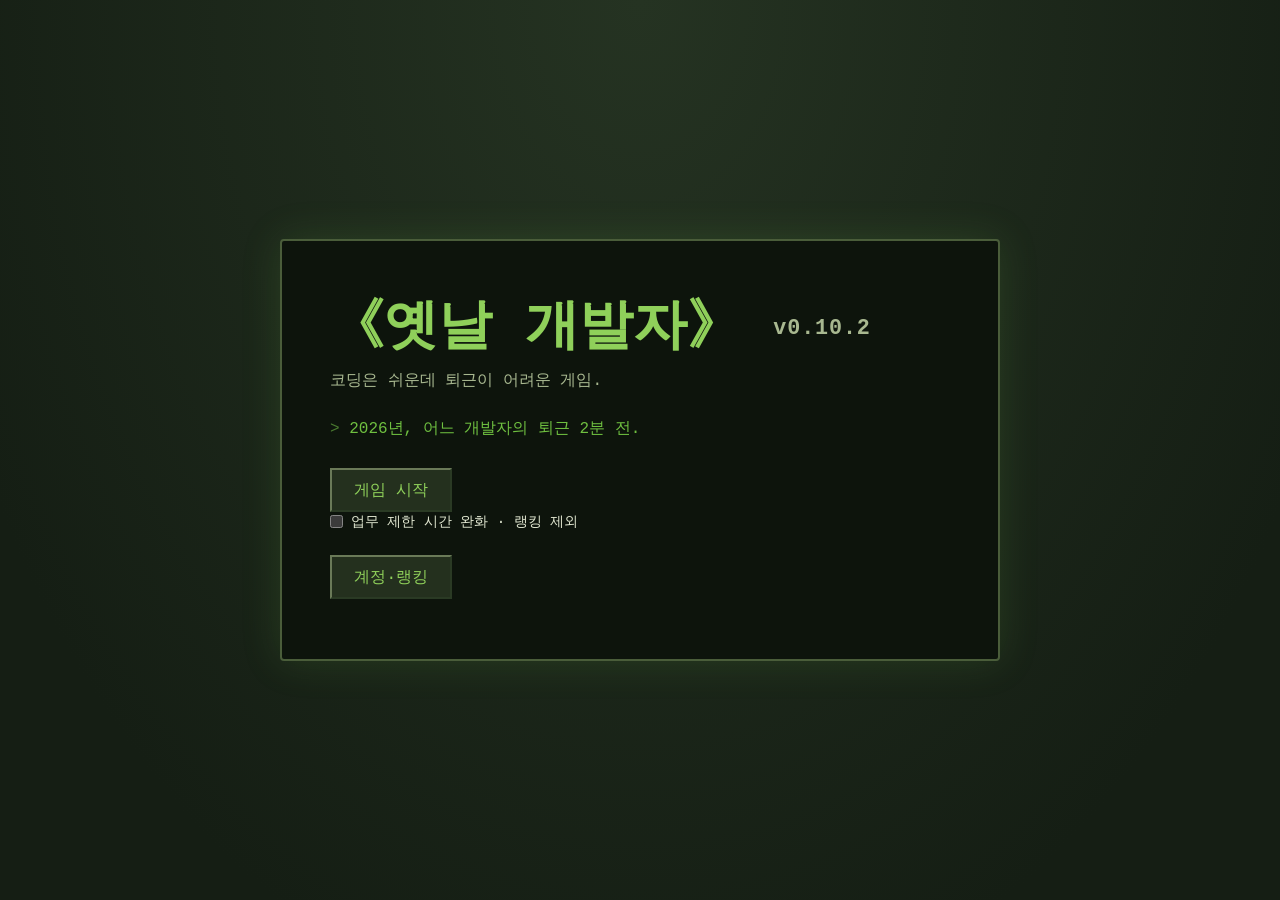
==== commit bb7b583b: "Release retro developer v0.10.2 dialogue editor" ====
--- a/index.html
+++ b/index.html
@@ -3,14 +3,14 @@
 <head>
 <meta charset="UTF-8">
 <meta name="viewport" content="width=device-width, initial-scale=1.0, interactive-widget=resizes-content">
-<title>옛날 개발자 v0.10.1 — 퇴근하고 싶다</title>
+<title>옛날 개발자 v0.10.2 — 퇴근하고 싶다</title>
 <link rel="stylesheet" href="src/style.css?v=43">
 </head>
 <body>
   <!-- 타이틀 -->
   <section id="screen-title" class="screen active">
     <div class="terminal">
-      <h1>《옛날 개발자》 <span class="game-version">v0.10.1</span></h1>
+      <h1>《옛날 개발자》 <span class="game-version">v0.10.2</span></h1>
       <p class="sub">코딩은 쉬운데 퇴근이 어려운 게임.</p>
       <p class="line">2026년, 어느 개발자의 퇴근 2분 전.</p>
       <button id="btn-start" class="btn">게임 시작</button>
@@ -107,7 +107,7 @@
   <!-- 타이틀 카드 -->
   <section id="screen-titlecard" class="screen">
     <div class="titlecard">
-      <h1 class="bigtitle">옛날 개발자 <span class="game-version">v0.10.1</span></h1>
+      <h1 class="bigtitle">옛날 개발자 <span class="game-version">v0.10.2</span></h1>
       <p class="tagline">미래소프트™ 개발 3팀</p>
       <p class="tagline2">코딩은 쉬운데 퇴근이 어려운 게임.</p>
       <button id="btn-gotowork" class="btn primary">첫 출근하기</button>
@@ -425,6 +425,6 @@
       <button id="records-back" class="btn">돌아가기</button>
     </div>
   </section>
-  <script type="module" src="src/main.js?v=43"></script>
+  <script type="module" src="src/main.js?v=44"></script>
 </body>
 </html>
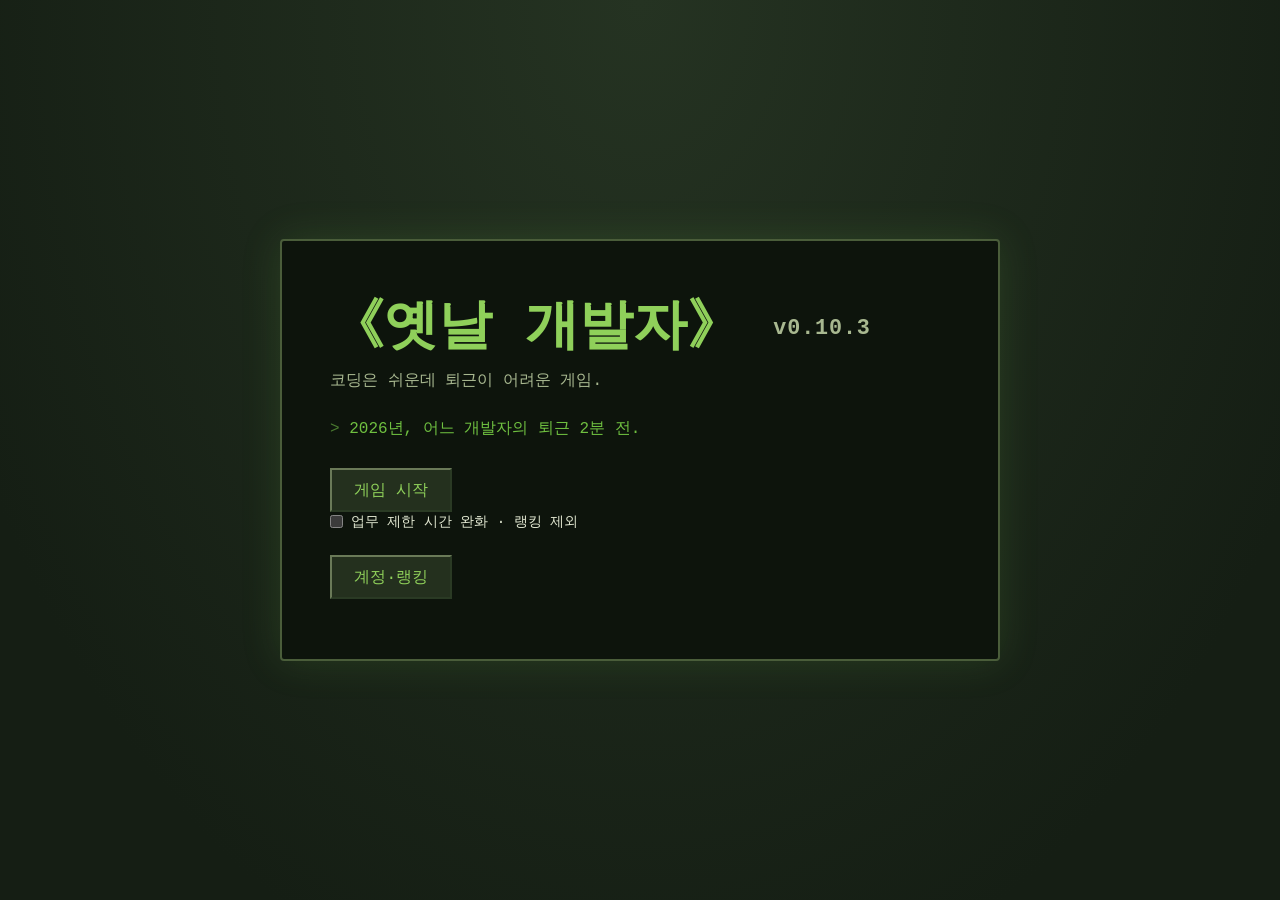
==== commit 0221303d: "Release retro developer v0.10.3 problem bank browser" ====
--- a/index.html
+++ b/index.html
@@ -3,14 +3,14 @@
 <head>
 <meta charset="UTF-8">
 <meta name="viewport" content="width=device-width, initial-scale=1.0, interactive-widget=resizes-content">
-<title>옛날 개발자 v0.10.2 — 퇴근하고 싶다</title>
+<title>옛날 개발자 v0.10.3 — 퇴근하고 싶다</title>
 <link rel="stylesheet" href="src/style.css?v=43">
 </head>
 <body>
   <!-- 타이틀 -->
   <section id="screen-title" class="screen active">
     <div class="terminal">
-      <h1>《옛날 개발자》 <span class="game-version">v0.10.2</span></h1>
+      <h1>《옛날 개발자》 <span class="game-version">v0.10.3</span></h1>
       <p class="sub">코딩은 쉬운데 퇴근이 어려운 게임.</p>
       <p class="line">2026년, 어느 개발자의 퇴근 2분 전.</p>
       <button id="btn-start" class="btn">게임 시작</button>
@@ -107,7 +107,7 @@
   <!-- 타이틀 카드 -->
   <section id="screen-titlecard" class="screen">
     <div class="titlecard">
-      <h1 class="bigtitle">옛날 개발자 <span class="game-version">v0.10.2</span></h1>
+      <h1 class="bigtitle">옛날 개발자 <span class="game-version">v0.10.3</span></h1>
       <p class="tagline">미래소프트™ 개발 3팀</p>
       <p class="tagline2">코딩은 쉬운데 퇴근이 어려운 게임.</p>
       <button id="btn-gotowork" class="btn primary">첫 출근하기</button>
@@ -425,6 +425,6 @@
       <button id="records-back" class="btn">돌아가기</button>
     </div>
   </section>
-  <script type="module" src="src/main.js?v=44"></script>
+  <script type="module" src="src/main.js?v=45"></script>
 </body>
 </html>
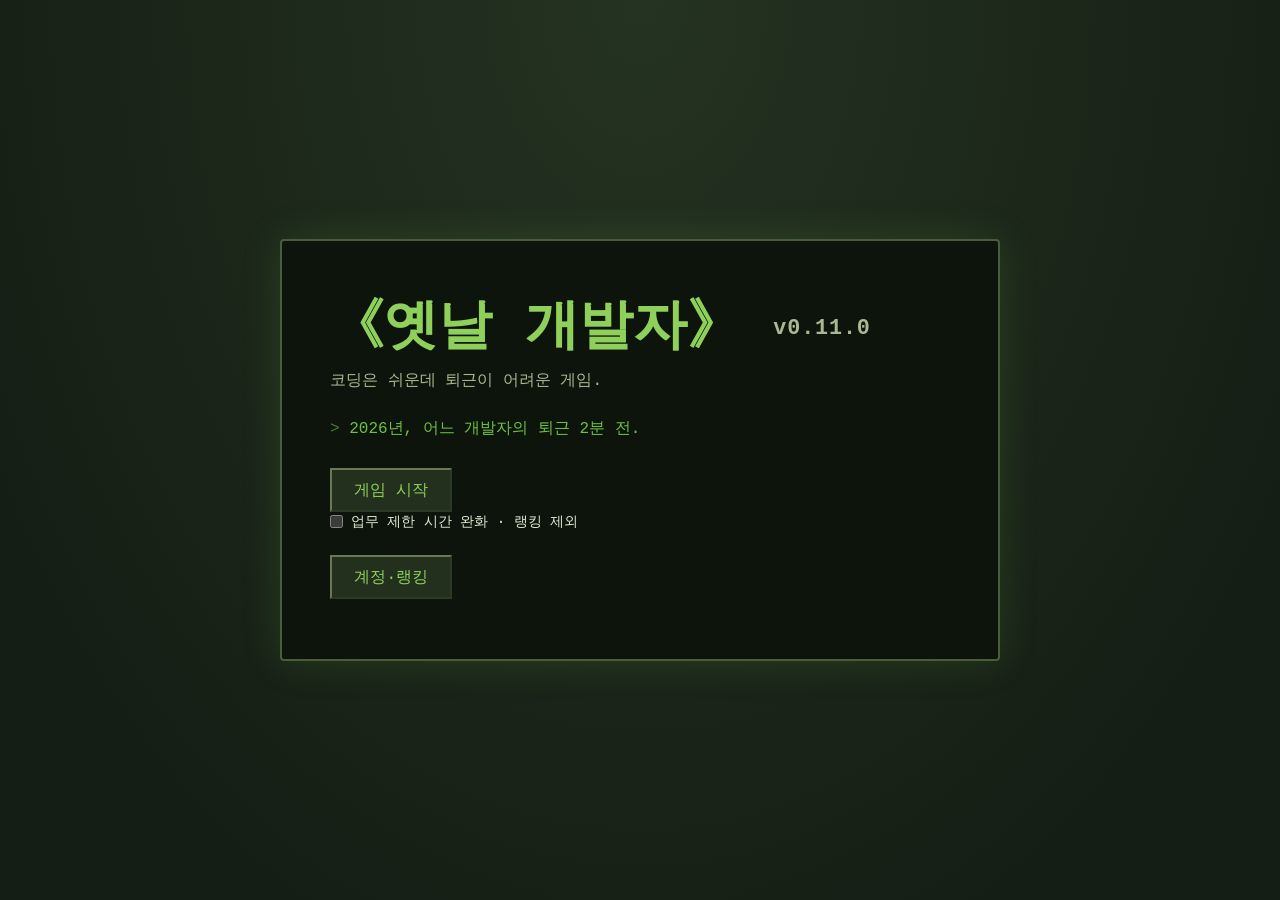
==== commit a74ef679: "Release retro developer v0.11.0 coding modes" ====
--- a/index.html
+++ b/index.html
@@ -3,14 +3,14 @@
 <head>
 <meta charset="UTF-8">
 <meta name="viewport" content="width=device-width, initial-scale=1.0, interactive-widget=resizes-content">
-<title>옛날 개발자 v0.10.3 — 퇴근하고 싶다</title>
-<link rel="stylesheet" href="src/style.css?v=43">
+<title>옛날 개발자 v0.11.0 — 퇴근하고 싶다</title>
+<link rel="stylesheet" href="src/style.css?v=46">
 </head>
 <body>
   <!-- 타이틀 -->
   <section id="screen-title" class="screen active">
     <div class="terminal">
-      <h1>《옛날 개발자》 <span class="game-version">v0.10.3</span></h1>
+      <h1>《옛날 개발자》 <span class="game-version">v0.11.0</span></h1>
       <p class="sub">코딩은 쉬운데 퇴근이 어려운 게임.</p>
       <p class="line">2026년, 어느 개발자의 퇴근 2분 전.</p>
       <button id="btn-start" class="btn">게임 시작</button>
@@ -107,15 +107,48 @@
   <!-- 타이틀 카드 -->
   <section id="screen-titlecard" class="screen">
     <div class="titlecard">
-      <h1 class="bigtitle">옛날 개발자 <span class="game-version">v0.10.3</span></h1>
+      <h1 class="bigtitle">옛날 개발자 <span class="game-version">v0.11.0</span></h1>
       <p class="tagline">미래소프트™ 개발 3팀</p>
       <p class="tagline2">코딩은 쉬운데 퇴근이 어려운 게임.</p>
       <button id="btn-gotowork" class="btn primary">첫 출근하기</button>
     </div>
   </section>
 
+  <section id="screen-mode" class="screen" aria-labelledby="mode-title">
+    <div class="terminal mode-terminal">
+      <div class="mode-comdori">
+        <span class="comdori-avatar" aria-hidden="true"></span>
+        <div><h2 id="mode-title" tabindex="-1">컴돌이</h2><p id="mode-dialogue" role="status"></p></div>
+      </div>
+      <form id="mode-form">
+        <fieldset aria-describedby="mode-note">
+          <legend>업무 수행 방식</legend>
+          <div class="mode-cards">
+            <label class="mode-card">
+              <input type="radio" name="mode" value="assembly" required>
+              <span class="mode-icon" aria-hidden="true">🧩</span>
+              <strong>코드 조립 모드</strong>
+              <span>코드 조각을 선택하고 배치하여 업무를 해결합니다.</span>
+              <small>코딩 경험 없이도 도전 가능 · 모바일 추천</small>
+            </label>
+            <label class="mode-card">
+              <input type="radio" name="mode" value="real_coding" required>
+              <span class="mode-icon mode-terminal-icon" aria-hidden="true">&gt;_</span>
+              <strong>리얼 코딩 모드</strong>
+              <span>직접 코드를 작성하고 실행하여 업무를 해결합니다.</span>
+              <small>실제 개발자 경험 · PC 추천</small>
+            </label>
+          </div>
+        </fieldset>
+        <p id="mode-note">스토리와 회사 생활은 동일합니다. 랭킹은 모드별로 집계되며 플레이 도중 변경할 수 없습니다.</p>
+        <button class="btn primary" id="mode-confirm" type="submit" disabled>선택 완료</button>
+      </form>
+    </div>
+  </section>
+
   <section id="screen-office" class="screen">
     <header id="hud">
+      <span id="hud-play-mode" class="hud-item"></span>
       <div class="hud-item"><span class="hud-label"><span class="stat-icon" aria-hidden="true">▦</span>입사</span><strong id="hud-date"></strong></div>
       <div class="hud-item"><span class="hud-label"><span class="stat-icon deadline-icon" aria-hidden="true">⚑</span>마감</span><strong id="hud-dday"></strong></div>
       <div id="hud-time-item" class="hud-item hidden"><span class="hud-label"><span class="stat-icon time-icon" aria-hidden="true">◷</span>업무 시간</span><strong id="hud-time"></strong><span id="internet-time-loss" aria-hidden="true"></span></div>
@@ -264,6 +297,20 @@
               <pre class="editor-highlight" aria-hidden="true"><code id="editor-highlight"></code></pre>
               <textarea id="editor" spellcheck="false" autocomplete="off" autocapitalize="off" wrap="off"></textarea>
             </div>
+            <section id="code-assembly" class="hidden" aria-labelledby="assembly-title">
+              <div class="assembly-pane">
+                <div class="assembly-header"><h3 id="assembly-title" tabindex="-1">조립할 코드</h3><button id="assembly-reset" class="act-btn" type="button">초기화</button></div>
+                <pre class="assembly-fixed" id="assembly-before" aria-label="위쪽 기본 제공 코드"></pre>
+                <p id="assembly-empty">아래에서 조각을 눌러 채우세요.</p>
+                <ol id="assembly-placed" aria-label="배치한 조각"></ol>
+                <pre class="assembly-fixed" id="assembly-after" aria-label="아래쪽 기본 제공 코드"></pre>
+              </div>
+              <div class="assembly-pane">
+                <h3>코드 조각</h3>
+                <p class="assembly-hint">눌러서 추가하거나 제거하세요. ↑ ↓로 옮길 수 있어요.</p>
+                <div id="assembly-pool" aria-label="사용할 수 있는 코드 조각"></div>
+              </div>
+            </section>
             <div class="actions">
               <button id="btn-run" class="btn">실행</button>
               <button id="btn-submit" class="btn primary" aria-describedby="submit-status">업무 제출</button>
@@ -300,7 +347,7 @@
           <div class="compdori-copy">
             <div class="compdori-heading">
               <h2 id="compdori-name">컴돌이</h2>
-              <button id="lesson-next" class="btn primary hidden" type="button">다음 · 코드 입력 <span aria-hidden="true">↓</span></button>
+              <button id="lesson-next" class="btn primary hidden" type="button"><span id="lesson-next-label">다음 · 코드 입력</span> <span aria-hidden="true">↓</span></button>
             </div>
             <p id="compdori-text" aria-live="polite" aria-atomic="true"></p>
           </div>
@@ -413,6 +460,8 @@
       </form>
       <div class="actions record-actions">
         <button id="save-record" class="btn primary hidden">이번 결산 저장</button>
+        <button id="save-checkpoint" class="btn hidden" type="button">계정에 이어하기 저장</button>
+        <button id="load-checkpoint" class="btn hidden" type="button">계정에서 이어하기 불러오기</button>
         <button id="logout" class="btn hidden">로그아웃</button>
       </div>
       <div id="history-panel" class="hidden">
@@ -420,11 +469,15 @@
         <div id="history-list"></div>
       </div>
       <h2>전체 랭킹</h2>
+      <div id="rank-modes" class="actions" role="group" aria-label="랭킹 모드">
+        <button class="btn" type="button" data-mode="assembly" aria-pressed="false">코드 조립 모드</button>
+        <button class="btn" type="button" data-mode="real_coding" aria-pressed="true">리얼 코딩 모드</button>
+      </div>
       <label class="record-category">종목 <select id="rank-category"></select></label>
       <div id="rank-list" aria-live="polite"></div>
       <button id="records-back" class="btn">돌아가기</button>
     </div>
   </section>
-  <script type="module" src="src/main.js?v=45"></script>
+  <script type="module" src="src/main.js?v=46"></script>
 </body>
 </html>
--- a/src/style.css
+++ b/src/style.css
@@ -1619,3 +1619,45 @@
 .lecture-controls button { min-height: 28px; }
 .internet-lecture progress { vertical-align: middle; width: 56%; margin: 0 .3rem .4rem 0; accent-color: #8fbfb7; }
 .lecture-duration { font-variant-numeric: tabular-nums; font-size: .75rem; }
+
+#screen-mode.active { min-height: 100dvh; justify-content: safe center; }
+.mode-terminal { width: min(100%, 42rem); }
+.mode-comdori { display: flex; gap: .8rem; align-items: center; margin-bottom: .8rem; }
+.mode-comdori h2, .mode-comdori p { margin: .15rem 0; }
+.mode-comdori .comdori-avatar { flex: 0 0 auto; }
+#mode-form fieldset { padding: .65rem; border: 1px solid #658158; }
+#mode-form legend { padding-inline: .3rem; }
+.mode-cards { display: grid; grid-template-columns: repeat(2, minmax(0, 1fr)); gap: .55rem; }
+.mode-card { display: grid; grid-template-columns: 1fr auto; gap: .34rem; padding: .55rem .7rem; border: 2px solid #819873; cursor: pointer; background: #172416; color: #e8f4df; line-height: 1.35; }
+.mode-card input { grid-column: 2; grid-row: 1; margin: .12rem; accent-color: #a9d083; }
+.mode-card > :not(input) { grid-column: 1 / -1; }
+.mode-card .mode-icon { grid-column: 1; grid-row: 1; font-size: 1.2rem; }
+.mode-terminal-icon { font-family: monospace; font-weight: bold; }
+.mode-card small, #mode-note { font-size: .88rem; }
+.mode-card:has(input:checked) { border-color: #bddf91; background: #2c4127; box-shadow: inset 0 0 0 1px #bddf91; }
+.mode-card:has(input:focus-visible) { outline: 2px solid #f5e6b9; outline-offset: 2px; }
+#mode-note { margin: .6rem 0; line-height: 1.45; }
+#hud-play-mode { color: #e5efd5; font-size: .78rem; font-weight: 700; }
+.coding-terminal > #code-assembly { flex: 1 1 auto; min-height: 0; overflow: auto; }
+#code-assembly { display: grid; grid-template-columns: repeat(2, minmax(0, 1fr)); align-content: start; gap: .45rem; background: #172117; padding: .35rem; color: #edf4e8; }
+.assembly-pane { min-width: 0; padding: .25rem; }
+.assembly-header { display: flex; justify-content: space-between; align-items: center; gap: .35rem; }
+#code-assembly h3 { font-size: .88rem; margin: .2rem 0; color: #e6efdf; }
+.assembly-hint, #assembly-empty { color: #c7d7ba; font-size: .77rem; margin: .2rem 0; }
+.assembly-fixed { font: .74rem/1.3 monospace; white-space: pre-wrap; overflow-wrap: anywhere; color: #c3d5c1; background: #273527; padding: .22rem; margin: .2rem 0; }
+#assembly-placed, #assembly-pool { display: grid; gap: .25rem; padding: 0; margin: .2rem 0; list-style: none; }
+#assembly-placed li { display: grid; grid-template-columns: minmax(0,1fr) auto auto; align-items: stretch; gap: .15rem; }
+.assembly-key { border: 1px solid #849677; background: #2d402c; color: #f1f6e9; padding: .25rem; min-height: 36px; cursor: pointer; }
+.assembly-key:disabled { opacity: .48; cursor: default; }
+.assembly-piece { text-align: left; white-space: pre-wrap; overflow-wrap: anywhere; font: .78rem/1.35 monospace; }
+#rank-modes button[aria-pressed="true"] { border-color: #bddf91; color: #f2f7e6; background: #3f5d35; }
+@media (max-width: 530px) {
+  .mode-cards { grid-template-columns: 1fr; }
+  .mode-card { grid-template-columns: 1.2rem 1fr auto; align-items: baseline; }
+  .mode-card > strong { grid-column: 2; grid-row: 1; }
+  .mode-card input { grid-column: 3; }
+  .assembly-key { min-height: 40px; }
+}
+.mode-card input { appearance: none; position: relative; width: 1.1rem; height: 1.1rem; border: 1px solid #a6bf96; border-radius: 2px; }
+.mode-card input:checked { background: #bbd899; color: #182314; border-color: #bbd899; }
+.mode-card input:checked::after { content: "✓"; position: absolute; inset: 0; text-align: center; font: bold .89rem/1.03rem sans-serif; }
